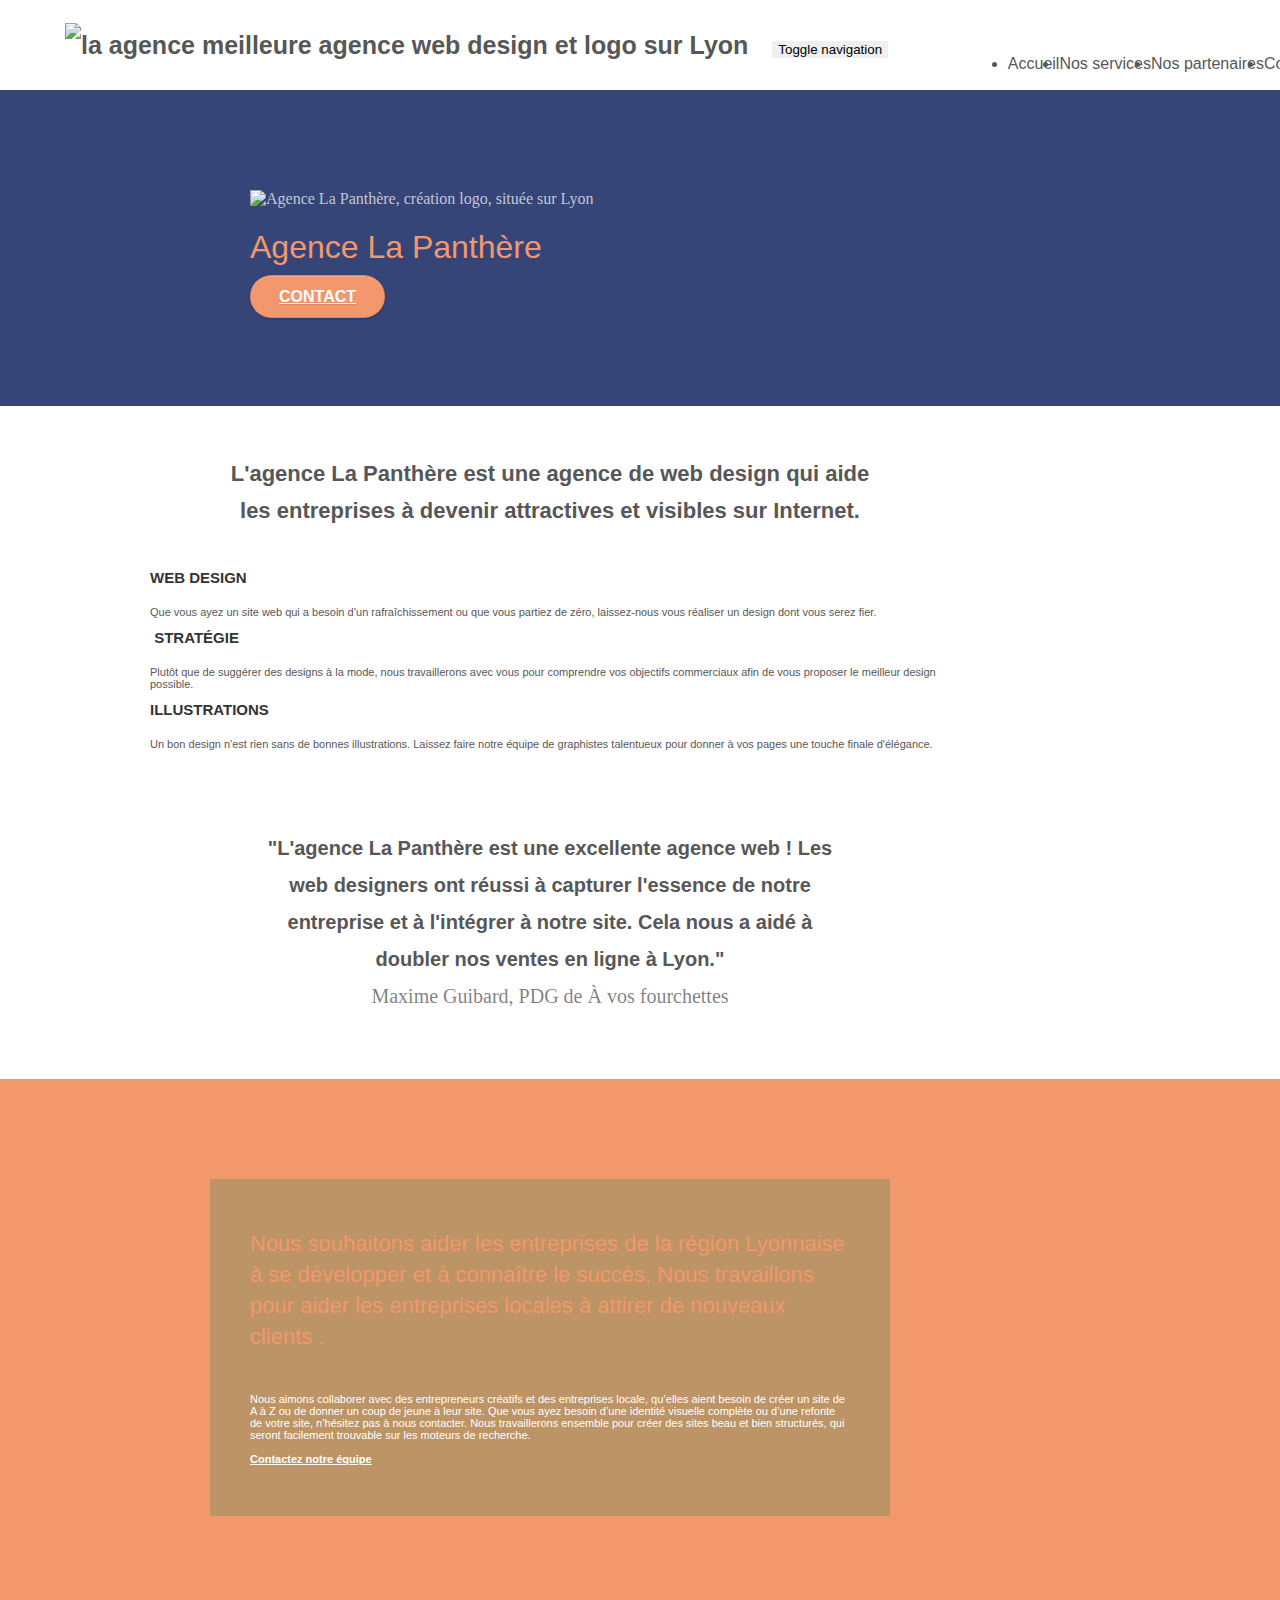
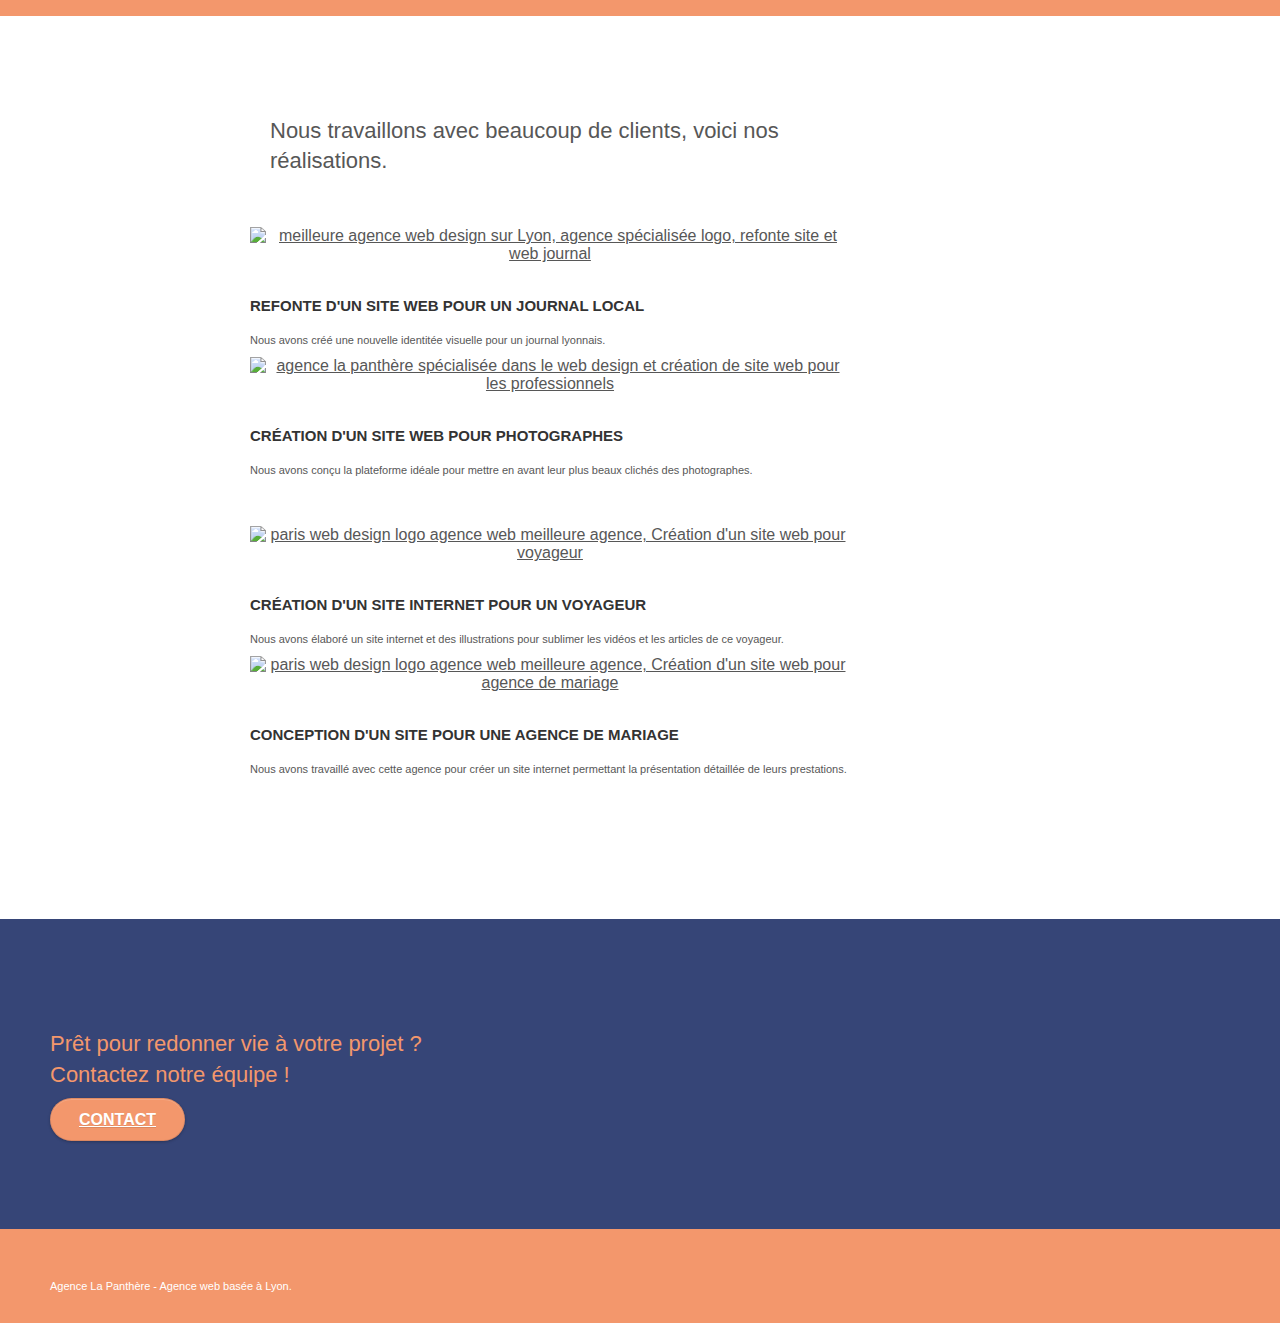
==== index.html @ 6b344faf "modif title" ====
<!DOCTYPE html>
<html lang="fr">

<head>
	<meta charset="utf-8">
	<meta name="keywords"
		content="seo, google, site web, site internet, agence design paris, agence design, agence design,agence design,agence design,agence design,agence design,agence design,agence design,agence design">
	<meta name="viewport" content="width=device-width, initial-scale=1.0, viewport-fit=cover">
	<link rel="shortcut icon" type="image/png" href="favicon.jpg">

	<link rel="stylesheet" type="text/css" href="./css/bootstrap.css">
	<link rel="stylesheet" type="text/css" href="style.css">
	<link rel="stylesheet" type="text/css" href="./css/font-awesome.css">
	<link rel="stylesheet" type="text/css" href="./css/et-line.css">


	<script src="./js/jquery-2.1.0.js"></script>
	<script src="./js/bootstrap.js"></script>
	<script src="./js/blocs.js"></script>
	<script src="./js/jquery.touchSwipe.js" defer></script>
	<script src="./js/gmaps.js"></script>

	<title>Agence La Panthère, agence de web design sur Lyon</title>
	<meta name="description"
		content="Agence La Panthère est spécialisée dans le web design sur Lyon, travaillons ensemble sur votre stratégie et gagnez en visibilité sur le web grâce à un spécialiste du référencement SEO.">
	<meta name="robots" content="index, follow">
</head>


<!-- bloc-header -->

<body>
	<!-- Principal conteneur -->
	<div class="page-container">
		<header>
			<div class="bloc bgc-white l-bloc " id="bloc-0">
				<div class="container bloc-sm">
					<nav class="navbar row">
						<div class="navbar-header">
							<a class="navbar-brand" href="index.html"><img src="img/agence-la-panthere-monochrome.svg"
									alt="la agence meilleure agence web design et logo sur Lyon" height="40"></a>
							<!-- TOOGLE NAV -->
							<button id="nav-toggle" type="button" class="ui-navbar-toggle navbar-toggle"
								data-toggle="collapse" data-target=".navbar-1">
								<span class="sr-only">Toggle navigation</span><span class="icon-bar"></span><span
									class="icon-bar"></span><span class="icon-bar"></span>
							</button>

						</div>
						<div class="collapse navbar-collapse navbar-1 special-dropdown-nav">
							<ul class="site-navigation nav navbar-nav section">
								<li class="menu"><a href="#">Accueil</a></li>
								<li class="menu"><a href="services.html">Nos services</a>
									<ul class="submenu">
										<li><a href="services.html">Web design</a></li>
										<li><a href="services.html">Stratégie</a></li>
										<li><a href="services.html">Illustrations</a></li>
									</ul>
								</li>
								<li class="menu"><a href="partenaires.html">Nos partenaires</a>
									<ul class="submenu">
										<li><a href="partenaires.html">Nos partenaires</a></li>
										<li><a href="partenaires.html">Les annuaires</a></li>
									</ul>
								</li>
								<li class="menu"><a href="contact.html">Contactez-nous</a></li>
							</ul>
						</div>
					</nav>
				</div>
			</div>
			<!-- bloc-header END -->
		</header>

		<main>
			<!-- bloc-1-presentation -->
			<div class="bloc bgc-dark-slate-blue bg-banniere d-bloc bg-t-edge bloc-bg-texture texture-paper b-parallax"
				id="bloc-1-hero">
				<div class="container bloc-lg">
					<div class="row tight-width-whitespace">
						<div class="col-sm-12">
							<img src="img/logo.png" class="center-block image-resize-mode" width="100"
								alt="Agence La Panthère, création logo, située sur Lyon">
							<h1 class="text-center hero-bloc-text tc-white ">
								Agence La Panthère
							</h1>
							<div class="text-center">
								<a href="contact.html" class="btn btn-lg btn-clean btn-rd cta-hero btn-atomic-tangerine"
									id="cta-hero">Contact</a>
							</div>
						</div>
					</div>
				</div>
			</div>
			<!-- bloc-1-presentation END -->
			<!-- bloc-2-services -->
			<div class="bloc bgc-white l-bloc" id="bloc-2-services">
				<div class="container bloc-md">
					<h2 class="presentation__title">L'agence La Panthère est une agence de web design qui aide les
						entreprises à devenir
						attractives et visibles sur Internet.</h2>
					<div class="row voffset-lg med-width-whitespace">
						<div class="col-sm-4">
							<div class="text-center">
								<span class="et-icon-browser sm-shadow icon-dark-slate-blue icons icon-lg"></span>
							</div>
							<h3 class="mg-md text-center">
								Web design
							</h3>
							<p class="text-center ">
								Que vous ayez un site web qui a besoin d&rsquo;un rafraîchissement ou que vous partiez
								de
								zéro, laissez-nous vous réaliser un design dont vous serez fier.
							</p>
						</div>
						<div class="col-sm-4">
							<div class="text-center">
								<span class="et-icon-presentation sm-shadow icon-dark-slate-blue icons icon-lg"></span>
							</div>
							<h3 class="mg-md text-center">
								&nbsp;Stratégie
							</h3>
							<p class="text-center ">
								Plutôt que de suggérer des designs à la mode, nous travaillerons avec vous pour
								comprendre
								vos objectifs commerciaux afin de vous proposer le meilleur design possible.<br>
							</p>
						</div>
						<div class="col-sm-4">
							<div class="text-center">
								<span class="et-icon-edit sm-shadow icon-dark-slate-blue icons icon-lg"></span>
							</div>
							<h3 class="mg-md text-center">
								Illustrations
							</h3>
							<p class="text-center ">
								Un bon design n'est rien sans de bonnes illustrations. Laissez faire notre équipe de
								graphistes talentueux pour donner à vos pages une touche finale d'élégance.
							</p>
						</div>
					</div>
					<div class="row voffset-lg voffset">
						<div class="testimony">
							<p class="testimony__txt">"L'agence La Panthère est une excellente agence web ! Les web
								designers
								ont
								réussi à capturer
								l'essence de notre entreprise et à l'intégrer à notre site. Cela nous a aidé à doubler
								nos
								ventes en ligne à Lyon." </p>
							<span class="testimony__sign">Maxime Guibard, PDG de &Agrave; vos fourchettes</span>
						</div>
					</div>
				</div>
			</div>
			<!-- bloc-2-services END -->
			<!-- bloc-3-what-i-do -->
			<div class="bloc tc-white bgc-atomic-tangerine bg-presentation d-bloc bloc-bg-texture texture-paper b-parallax"
				id="bloc-3-what-i-do">
				<div class="container bloc-lg">
					<div class="row tight-width-whitespace black-background">
						<div class="col-sm-12">
							<h2 class="mg-md text-center tc-white">
								Nous souhaitons aider les entreprises de la région Lyonnaise à se développer et à
								connaître
								le succès. Nous travaillons pour aider les entreprises locales à attirer de nouveaux
								clients
								.<br>
							</h2>
							<p class="text-center white">
								Nous aimons collaborer avec des entrepreneurs créatifs et des entreprises locale,
								qu’elles
								aient besoin de créer un site de A à Z ou de donner un coup de jeune à leur site. Que
								vous
								ayez besoin d’une identité visuelle complète ou d’une refonte de votre site, n’hésitez
								pas à
								nous contacter. Nous travaillerons ensemble pour créer des sites beau et bien
								structurés,
								qui seront facilement trouvable sur les moteurs de recherche. <br><br><a
									class="ltc-white bold-link" href="contact.html">Contactez notre équipe</a><br>
							</p>
						</div>
					</div>
				</div>
			</div>
			<!-- bloc-3-what-i-do END -->
			<!-- bloc-4-portfolio -->
			<div class="bloc bgc-white bg-lines-h2-bg bg-repeat l-bloc" id="bloc-4-portfolio">
				<div class="container bloc-lg">
					<div class="row">
						<div class="col-sm-12 text-center">
							<h2 class="creations">Nous travaillons avec beaucoup de clients, voici nos réalisations.
							</h2>
						</div>
					</div>
					<div class="row tight-width-whitespace portfolio-row">
						<div class="col-sm-6">
							<a href="#" data-lightbox="img/1.jpg" data-gallery-id="gallery-1"
								data-caption="Refonte d'un site web pour un journal local" data-frame="snapshot-lb"><img
									src="img/1.jpg"
									alt="meilleure agence web design sur Lyon, agence spécialisée logo, refonte site et web journal"
									class="img-responsive portfolio-thumb"></a>
							<h3 class="mg-md text-center">
								Refonte d'un site web pour un journal local
							</h3>
							<p class="text-center">
								Nous avons créé une nouvelle identitée visuelle pour un journal lyonnais.
							</p>
						</div>
						<div class="col-sm-6">
							<a href="#" data-lightbox="img/2.jpg" data-gallery-id="gallery-1"
								data-caption="Création d'un site web pour photographes" data-frame="snapshot-lb"><img
									src="img/2.jpg" class="img-responsive portfolio-thumb"
									alt="agence la panthère spécialisée dans le web design et création de site web pour les professionnels"></a>
							<h3 class="mg-md text-center">
								Création d'un site web pour photographes
							</h3>
							<p class="text-center">
								Nous avons conçu la plateforme idéale pour
								mettre en avant leur plus beaux clichés des photographes.
							</p>
						</div>
					</div>
					<div class="row tight-width-whitespace portfolio-row">
						<div class="col-sm-6">
							<a href="#" data-lightbox="img/3.bmp" data-gallery-id="gallery-1"
								data-caption="Création d'un site internet pour un voyageur"
								data-frame="snapshot-lb"><img src="img/3.bmp" class="img-responsive portfolio-thumb"
									alt="paris web design logo agence web meilleure agence, Création d'un site web pour voyageur"></a>
							<h3 class="mg-md text-center">
								Création d'un site internet pour un voyageur
							</h3>
							<p class="text-center">
								Nous avons élaboré un site internet et des illustrations pour sublimer les vidéos et les
								articles de ce voyageur.
							</p>
						</div>
						<div class="col-sm-6">
							<a href="#" data-lightbox="img/4.bmp" data-gallery-id="gallery-1"
								data-caption="Conception d'un site pour une agence de mariage"
								data-frame="snapshot-lb"><img src="img/4.bmp" class="img-responsive portfolio-thumb"
									alt="paris web design logo agence web meilleure agence, Création d'un site web pour agence de mariage"></a>
							<h3 class="mg-md text-center">
								Conception d'un site pour une agence de mariage
							</h3>
							<p class="text-center">
								Nous avons travaillé avec cette agence pour créer un site internet permettant la
								présentation détaillée de leurs prestations.
							</p>
						</div>
					</div>
				</div>
			</div>
			<!-- bloc-4-portfolio END -->
			<!-- bloc-5-cta -->
			<div class="bloc bgc-dark-slate-blue bg-banniere d-bloc bloc-bg-texture texture-paper" id="bloc-5-cta">
				<div class="container bloc-lg">
					<div class="row">
						<h2 class="mg-md text-center tc-white">
							Prêt pour redonner vie à votre projet ?<br>Contactez notre équipe !
						</h2>
						<div class="col-sm-12 text-center">
							<a href="contact.html"
								class="btn btn-atomic-tangerine btn-clean btn-rd btn-lg cta-hero">Contact</a>
						</div>
					</div>
				</div>
			</div>
			<!-- bloc-5-cta END -->
		</main>

		<footer>
			<!-- Footer - bloc-8 -->
			<div class="bloc bgc-atomic-tangerine d-bloc" id="bloc-8">
				<div class="container bloc-sm">
					<div class="row">
						<div class="col-sm-12">
							<div class="row row-no-gutters social">
								<div class="col-sm-3">
									<div class="text-center">
										<a href="https://twitter.com/home?lang=fr" aria-label="logo twitter"><span
												class="fa fa-twitter icon-md"></span></a>
									</div>
								</div>
								<div class="col-sm-3">
									<div class="text-center">
										<a href="https://www.facebook.com/AloaScrea" aria-label="logo facebook"><span
												class="fa fa-facebook icon-md"></span></a>
									</div>
								</div>
								<div class="col-sm-3">
									<div class="text-center">
										<a href="https://dribbble.com/" aria-label="logo dribbble"><span
												class="fa fa-dribbble icon-md"></span></a>
									</div>
								</div>
								<div class="col-sm-3">
									<div class="text-center">
										<a href="https://www.instagram.com/" aria-label="logo instagram"><span
												class="fa fa-instagram icon-md"></span></a>
									</div>
								</div>
							</div>
							<p class="text-center white">
								Agence La Panthère - Agence web basée à Lyon.<br>
							</p>
						</div>
					</div>
				</div>
			</div>
			<!-- Footer - bloc-8 END -->
		</footer>

		<!-- Principal conteneur END -->
	</div>
</body>

</html>
---- style.css ----
body {
  margin: 0;
  padding: 0;
  background: #fff;
  overflow-x: hidden;
  -webkit-font-smoothing: antialiased;
  -moz-osx-font-smoothing: grayscale;
}

a,
button {
  transition: all 0.3s ease-in-out;
  outline: none !important;
}

a:hover {
  text-decoration: none;
  cursor: pointer;
}

#page-loading-blocs-notifaction {
  position: fixed;
  top: 0;
  bottom: 0;
  width: 100%;
  z-index: 100000;
  background: #ffffff url("img/pageload-spinner.gif") no-repeat center center;
}

.bloc {
  width: 100%;
  clear: both;
  background: 50% 50% no-repeat;
  padding: 0 50px;
  -webkit-background-size: cover;
  -moz-background-size: cover;
  -o-background-size: cover;
  background-size: cover;
  position: relative;
}

.bloc .container {
  padding-left: 0;
  padding-right: 0;
}

.bloc-lg {
  padding: 100px 50px;
}

.bloc-md {
  padding: 50px;
}

.bloc-sm {
  padding: 20px 50px;
}

.bg-center,
.bg-l-edge,
.bg-r-edge,
.bg-t-edge,
.bg-b-edge,
.bg-tl-edge,
.bg-bl-edge,
.bg-tr-edge,
.bg-br-edge,
.bg-repeat {
  -webkit-background-size: auto !important;
  -moz-background-size: auto !important;
  -o-background-size: auto !important;
  background-size: auto !important;
}

.bg-repeat {
  background: repeat;
}

.bg-t-edge {
  background: top no-repeat;
}

.bloc-bg-texture::before {
  content: "";
  background-size: 2px 2px;
  position: absolute;
  top: 0;
  bottom: 0;
  left: 0;
  right: 0;
}

.texture-paper::before {
  background: url("img/texture-paper.png");
  background-size: 280px 280px;
}

.b-parallax {
  background-attachment: fixed;
}

.d-bloc {
  color: rgba(255, 255, 255, 0.7);
}

.d-bloc button:hover {
  color: rgba(255, 255, 255, 0.9);
}

.d-bloc .icon-round,
.d-bloc .icon-square,
.d-bloc .icon-rounded,
.d-bloc .icon-semi-rounded-a,
.d-bloc .icon-semi-rounded-b {
  border-color: rgba(255, 255, 255, 0.9);
}

.d-bloc .divider-h span {
  border-color: rgba(255, 255, 255, 0.2);
}

.d-bloc .a-btn,
.d-bloc .navbar a,
.d-bloc .navbar-brand,
.d-bloc a .icon-sm,
.d-bloc a .icon-md,
.d-bloc a .icon-lg,
.d-bloc a .icon-xl,
.d-bloc h1 a,
.d-bloc h2 a,
.d-bloc h3 a,
.d-bloc h4 a,
.d-bloc h5 a,
.d-bloc h6 a,
.d-bloc p a {
  color: rgba(255, 255, 255, 0.6);
}

.d-bloc .a-btn:hover,
.d-bloc .navbar a:hover,
.d-bloc .navbar-brand:hover,
.d-bloc a:hover .icon-sm,
.d-bloc a:hover .icon-md,
.d-bloc a:hover .icon-lg,
.d-bloc a:hover .icon-xl,
.d-bloc h1 a:hover,
.d-bloc h2 a:hover,
.d-bloc h3 a:hover,
.d-bloc h4 a:hover,
.d-bloc h5 a:hover,
.d-bloc h6 a:hover,
.d-bloc p a:hover {
  color: rgba(255, 255, 255, 1);
}

.d-bloc .navbar-toggle .icon-bar {
  background: rgba(255, 255, 255, 1);
}

.d-bloc .btn-wire,
.d-bloc .btn-wire:hover {
  color: rgba(255, 255, 255, 1);
  border-color: rgba(255, 255, 255, 1);
}

.d-bloc .panel {
  color: rgba(0, 0, 0, 0.5);
}

.d-bloc .panel button:hover {
  color: rgba(0, 0, 0, 0.7);
}

.d-bloc .panel icon {
  border-color: rgba(0, 0, 0, 0.7);
}

.d-bloc .panel .divider-h span {
  border-color: rgba(0, 0, 0, 0.1);
}

.d-bloc .panel .a-btn {
  color: rgba(0, 0, 0, 0.6);
}

.d-bloc .panel .a-btn:hover {
  color: rgba(0, 0, 0, 1);
}

.d-bloc .panel .btn-wire,
.d-bloc .panel .btn-wire:hover {
  color: rgba(0, 0, 0, 0.7);
  border-color: rgba(0, 0, 0, 0.3);
}

.d-bloc .panel,
.l-bloc {
  color: rgba(0, 0, 0, 0.5);
}

.d-bloc .panel button:hover,
.l-bloc button:hover {
  color: rgba(0, 0, 0, 0.7);
}

.l-bloc .icon-round,
.l-bloc .icon-square,
.l-bloc .icon-rounded,
.l-bloc .icon-semi-rounded-a,
.l-bloc .icon-semi-rounded-b {
  border-color: rgba(0, 0, 0, 0.7);
}

.d-bloc .panel .divider-h span,
.l-bloc .divider-h span {
  border-color: rgba(0, 0, 0, 0.1);
}

.d-bloc .panel .a-btn,
.l-bloc .a-btn,
.l-bloc .navbar a,
.l-bloc .navbar-brand,
.l-bloc a .icon-sm,
.l-bloc a .icon-md,
.l-bloc a .icon-lg,
.l-bloc a .icon-xl,
.l-bloc h1 a,
.l-bloc h2 a,
.l-bloc h3 a,
.l-bloc h4 a,
.l-bloc h5 a,
.l-bloc h6 a,
.l-bloc p a {
  color: rgba(0, 0, 0, 0.6);
}

.d-bloc .panel .a-btn:hover,
.l-bloc .a-btn:hover,
.l-bloc .navbar a:hover,
.l-bloc .navbar-brand:hover,
.l-bloc a:hover .icon-sm,
.l-bloc a:hover .icon-md,
.l-bloc a:hover .icon-lg,
.l-bloc a:hover .icon-xl,
.l-bloc h1 a:hover,
.l-bloc h2 a:hover,
.l-bloc h3 a:hover,
.l-bloc h4 a:hover,
.l-bloc h5 a:hover,
.l-bloc h6 a:hover,
.l-bloc p a:hover {
  color: rgba(0, 0, 0, 1);
}

.l-bloc .navbar-toggle .icon-bar {
  color: rgba(0, 0, 0, 0.6);
}

.d-bloc .panel .btn-wire,
.d-bloc .panel .btn-wire:hover,
.l-bloc .btn-wire,
.l-bloc .btn-wire:hover {
  color: rgba(0, 0, 0, 0.7);
  border-color: rgba(0, 0, 0, 0.3);
}

.voffset {
  margin-top: 30px;
}

.voffset-lg {
  margin-top: 80px;
}

.row-no-gutters {
  margin-right: 0;
  margin-left: 0;
}

.row.row-no-gutters > [class^="col-"],
.row.row-no-gutters > [class*=" col-"] {
  padding-right: 0;
  padding-left: 0;
}

#bloc-1-hero h1 {
  font-size: 32px;
}

.navbar {
  margin-bottom: 0;
  z-index: 1;
}

.navbar-brand {
  height: auto;
  padding: 3px 15px;
  font-size: 25px;
  font-weight: normal;
  font-weight: 600;
  line-height: 44px;
}

.navbar-brand img {
  max-height: 200px;
  margin: 0 5px 0 0;
  display: inline;
}

.navbar-brand img[src$="svg"] {
  min-width: 100px;
}

.nav-center .navbar-brand img {
  margin: 0;
}

.navbar .nav {
  display: flex;
  align-items: center;
  padding-top: 2px;
  margin-right: -16px;
  float: right;
  z-index: 1;
}

.nav > li {
  float: left;
  margin-top: 4px;
  font-size: 16px;
}

.navbar-nav .open .dropdown-menu > li > a {
  text-align: inherit;
}

.nav > li a:hover,
.nav > li a:focus {
  background: transparent;
}

.navbar-toggle {
  margin: 10px 10px 0 0;
  border: 0px;
}

.navbar-toggle:hover {
  background: transparent !important;
}

.navbar-toggle .icon-bar {
  background-color: rgba(0, 0, 0, 0.5);
  width: 26px;
}

.nav-invert .navbar .nav {
  float: left;
}

.nav-invert .navbar-header,
.nav-invert .navbar-brand {
  float: right;
  position: relative;
  z-index: 2;
}

/**! MES MODIFS */
/** NavBar */
nav a {
  display: inline-block;
  text-decoration: none;
}
.section li:hover > a {
  font-weight: bold;
}
nav > ul::after {
  content: "";
  display: block;
  clear: both;
}
.submenu {
  display: none;
}
nav li:hover .submenu {
  display: inline-block;
  position: absolute;
  top: 100%;
  left: -2px;
  padding: 0px;
  z-index: 1;
  list-style: none;
}
.submenu li a {
  font-size: 1.5rem;
  text-align: center;
  width: 140px;
}
.submenu li:hover a {
  font-weight: bold;
}

.presentation__title {
  width: 66%;
  margin: auto;
  font-weight: 600;
  line-height: 2.3rem;
  padding-bottom: 30px;
  text-align: center;
}
.menu > .submenu {
  border-top: 5px solid #f3976d;
  background-color: rgba(253, 253, 253, 0.7);
}
/** NavBar - FIN */

.testimony {
  width: 58%;
  margin: auto;
  padding-bottom: 15px;
  text-align: center;
}
.testimony__txt {
  font-size: 20px;
  font-weight: 600;
  line-height: 2.3rem;
  margin: 0;
}
.testimony__sign {
  font-size: 20px;
  font-weight: 400;
  line-height: 2.3rem;
}
.creations {
  width: 56%;
  margin: auto;
}
.img-responsive {
  width: 100%;
  height: 100%;
  object-fit: fill;
}
/**! MES MODIFS - FIN */
/**MEDIA QUERIES*/
@media (min-width: 768px) {
  .site-navigation {
    position: absolute;
    top: 50%;
    right: 20px;
    transform: translate(0, -50%);
    -webkit-transform: translateY(-50%);
  }

  .nav > li .dropdown-menu a,
  .nav > li .dropdown-menu a:hover {
    color: #484848;
  }
  .nav-invert .site-navigation {
    left: 0;
    right: 0;
  }
  .nav-center {
    text-align: center;
  }
  .nav-center .navbar-header {
    width: 100%;
  }
  .nav-center .navbar-header,
  .nav-center .navbar-brand,
  .nav-center .nav > li {
    float: none;
    display: inline-block;
  }
  .nav-center .site-navigation {
    position: relative;
    width: 100%;
    right: 0;
    margin-right: 0px;
    margin-top: 20px;
  }
  .nav-center.mini-nav .navbar-toggle {
    float: none;
    margin: 10px auto 0;
  }
}
.nav > li > .dropdown a {
  background: none !important;
  display: block;
  padding: 14px 15px;
}
nav .caret {
  margin: 0 5px;
}

/**!MES MODIFS NavBar - Mes réglages MQ */
nav a {
  display: inline-block;
  text-decoration: none;
}
.section li:hover > a {
  list-style: none;
}
.submenu li a {
  width: 100%;
}
/**!MES MODIFS NavBar - Mes réglages MQ _FIN*/

.dropdown-menu .dropdown-menu {
  top: -8px;
  left: 100%;
}

.dropdown-menu .dropmenu-flow-right {
  top: 100%;
  left: 0;
  margin-left: -1px;
  border-top-left-radius: 0;
  border-top-right-radius: 0;
}

.dropdown-menu .dropdown span {
  border: 4px solid black;
  border-top-color: transparent;
  border-right-color: transparent;
  border-bottom-color: transparent;
  margin: 6px -5px 0 0 !important;
  float: right;
}

.mg-md {
  margin-top: 10px;
  margin-bottom: 20px;
}

.mg-lg {
  margin-top: 10px;
  margin-bottom: 40px;
}

.btn {
  margin: 0 5px 5px 0;
}

.btn.pull-right {
  margin: 0 0 5px 5px;
}

.btn-d,
.btn-d:hover,
.btn-d:focus {
  color: #fff;
  background: rgba(0, 0, 0, 0.3);
}

button {
  outline: none !important;
}

.btn-rd {
  border-radius: 40px;
}

.btn-clean {
  border: 1px solid rgba(0, 0, 0, 0.08);
  border-bottom-color: rgba(0, 0, 0, 0.1);
  text-shadow: 0 1px 0 rgba(0, 0, 1, 0.1);
  box-shadow: 0 1px 3px rgba(0, 0, 1, 0.25),
    inset 0 1px 0 0 rgba(255, 255, 255, 0.15);
}

.icon-md {
  font-size: 30px !important;
}

.icon-lg {
  font-size: 60px !important;
}

.sm-shadow {
  text-shadow: 0 1px 2px rgba(0, 0, 0, 0.3);
}

.panel-sq,
.panel-sq .panel-heading,
.panel-sq .panel-footer {
  border-radius: 0;
}

.panel-rd {
  border-radius: 30px;
}

.panel-rd .panel-heading {
  border-radius: 29px 29px 0 0;
}

.panel-rd .panel-footer {
  border-radius: 0 0 29px 29px;
}

.form-control {
  border-color: rgba(0, 0, 0, 0.1);
  box-shadow: none;
}

.scrollToTop {
  width: 40px;
  height: 40px;
  position: fixed;
  bottom: 20px;
  right: 20px;
  opacity: 0;
  z-index: 500;
  transition: all 0.3s ease-in-out;
}

.scrollToTop span {
  margin-top: 6px;
}

.showScrollTop {
  font-size: 14px;
  opacity: 1;
}

a[data-lightbox] {
  position: relative;
  display: block;
  text-align: center;
}

a[data-lightbox]:hover::before {
  content: "+";
  font-family: "HelveticaNeue-Light", "Helvetica Neue Light", "Helvetica Neue",
    Helvetica, Arial;
  font-size: 32px;
  width: 50px;
  height: 50px;
  margin-left: -25px;
  border-radius: 50%;
  background: rgba(0, 0, 0, 0.6);
  color: #fff;
  font-weight: 100;
  z-index: 1;
  position: absolute;
  top: 50%;
  transform: translateY(-50%);
  -webkit-transform: translateY(-50%);
}

a[data-lightbox]:hover img {
  opacity: 0.6;
  -webkit-animation-fill-mode: none;
  animation-fill-mode: none;
}

#lightbox-modal {
  display: flex;
  align-items: center;
}

#lightbox-modal .modal-dialog {
  width: 90%;
  max-width: 900px;
  margin: 0 auto 0;
}

#lightbox-modal .modal-dialog img {
  max-height: 90vh;
  margin: 0 auto;
}

.lightbox-caption {
  padding: 20px;
  color: #fff;
  background: rgba(0, 0, 0, 0.5);
  position: absolute;
  left: 15px;
  right: 15px;
  bottom: 5px;
}

.close-lightbox {
  color: #fff;
  font-size: 30px;
  position: absolute;
  top: 20px;
  right: 20px;
  z-index: 20;
  background: rgba(0, 0, 0, 0.5);
  border: none;
  line-height: 30px;
  padding: 0 9px 5px;
  opacity: 0.3;
}

.close-lightbox:hover,
.next-lightbox:hover,
.prev-lightbox:hover {
  opacity: 1;
  color: #fff;
}

.next-lightbox,
.prev-lightbox {
  font-size: 20px;
  color: rgba(255, 255, 255, 0.9);
  background: rgba(0, 0, 0, 0.5);
  transition: all 0.2s ease-in-out;
  position: absolute;
  top: 45%;
  z-index: 1;
  opacity: 0.4;
}

.next-lightbox {
  padding: 6px 8px 1px 13px;
  right: 25px;
}

.prev-lightbox {
  padding: 6px 13px 1px 10px;
  left: 25px;
}

.snapshot-lb .modal-body {
  padding-bottom: 45px;
}

.snapshot-lb .lightbox-caption {
  padding: 0;
  color: rgba(0, 0, 0, 0.5);
  background: none;
}

h1,
h2,
h3,
h4,
h5,
h6,
p,
label,
.btn,
li,
a {
  font-family: "helvetica";
  font-weight: 400;
  color: #575757 !important;
}
/**!Don't touch*/
.container {
  max-width: 1000px;
}
/**!Don't touch*/
.hero-bloc-text {
  font-size: 38px;
}

.hero-bloc-text-sub {
  font-size: 36px;
}

.statement-bloc-text {
  line-height: 26px;
  font-style: italic;
  font-size: 20px;
  text-align: center;
  font-weight: lighter;
  max-width: 520px;
  margin: auto auto auto auto;
}

p {
  font-size: 11px;
}

.tight-width-whitespace {
  max-width: 600px;
  margin: auto auto auto auto;
}

.h1 {
  font-size: 20px;
  font-family: "Open Sans";
}

.cta-hero {
  margin-top: 22px;
  color: #ffffff !important;
  text-transform: uppercase;
  padding: 12px 28px 12px 28px;
  font-size: 16px;
  font-weight: 700;
}

.social {
  max-width: 400px;
  margin: auto auto auto auto;
}

h2 {
  font-size: 22px;
  line-height: 1.4em;
}

h3 {
  font-size: 15px;
  text-transform: uppercase;
  font-weight: 700;
  color: #333333 !important;
}

.med-width-whitespace {
  max-width: 800px;
  margin: auto auto auto auto;
  box-shadow: 0px 0px 0px #000000;
}

h1 {
  color: #333333 !important;
}

h4 {
  color: #333333 !important;
}

.icons {
  margin-bottom: 14px;
  margin-top: 24px;
}

.white {
  color: #ffffff !important;
  padding-top: 20px;
}

.portfolio-thumb {
  margin-bottom: 24px;
}

.portfolio-row {
  margin-bottom: 44px;
  margin-top: 50px;
}

.avatar {
  box-shadow: 0px 4px 9px rgba(0, 0, 0, 0.3);
}

.black-background {
  background-color: rgba(165, 147, 99, 0.7);
  padding: 40px 40px 40px 40px;
}

.bold-link {
  font-weight: 900;
  text-decoration: underline !important;
}

.bgc-white {
  background-color: #ffffff;
}

.bgc-dark-slate-blue {
  background-color: #364577;
}

.bgc-atomic-tangerine {
  background-color: #f3976c;
}

.tc-white {
  color: #f3976c !important;
}

.btn-atomic-tangerine {
  background: #f3976c;
  color: #ffffff !important;
}

.btn-atomic-tangerine:hover {
  background: #c27956 !important;
  color: #ffffff !important;
}

.ltc-white {
  color: #ffffff !important;
}

.ltc-white:hover {
  color: #cccccc !important;
}

.ltc-atomic-tangerine {
  color: #f3976c !important;
}

.ltc-atomic-tangerine:hover {
  color: #c27956 !important;
}

.icon-dark-slate-blue {
  color: #364577 !important;
  border-color: #364577 !important;
}

.bg-dots-bg {
  background-image: url("img/dots-bg.png");
}

.bg-lines-h2-bg {
  background-image: url("img/lines-h2-bg.png");
}

.bg-banniere {
  background-image: url("img/agence-la-panthere.jpg");
}

.bg-presentation {
  background-image: url("img/image-de-presentation.bmp");
}

@media (max-width: 1024px) {
  .bloc {
    padding-left: 20px;
    padding-right: 20px;
  }
  .bloc.full-width-bloc,
  .bloc-tile-2.full-width-bloc .container,
  .bloc-tile-3.full-width-bloc .container,
  .bloc-tile-4.full-width-bloc .container {
    padding-left: 0;
    padding-right: 0;
  }
}

@media (max-width: 992px) and (min-width: 768px) {
  .navbar .nav {
    max-width: 80%;
  }
  .nav-center.navbar .nav {
    max-width: 100%;
  }
}

@media only screen and (min-device-width: 768px) and (max-device-width: 1024px) and (orientation: landscape) {
  .b-parallax {
    background-attachment: scroll;
  }
}

@media only screen and (min-device-width: 1024px) and (max-device-width: 1366px) and (-webkit-min-device-pixel-ratio: 1.5) {
  .b-parallax {
    background-attachment: scroll;
  }
}

@media (max-width: 991px) {
  .container {
    width: 100%;
  }
  .b-parallax {
    background-attachment: scroll;
  }
  .page-container,
  #hero-bloc {
    overflow-x: hidden;
    position: relative;
  }
  .bloc {
    padding-left: constant(safe-area-inset-left);
    padding-right: constant(safe-area-inset-right);
  }
  .bloc-group,
  .bloc-group .bloc {
    display: block;
    width: 100%;
  }
  .bloc-fill-screen .fill-bloc-top-edge,
  .bloc-fill-screen .fill-bloc-bottom-edge {
    padding: 0 20px;
    padding-left: constant(safe-area-inset-left);
    padding-right: constant(safe-area-inset-right);
  }
}

@media (max-width: 767px) {
  .page-container {
    overflow-x: hidden;
    position: relative;
  }
  h1,
  h2,
  h3,
  h4,
  h5,
  h6,
  p,
  #disqus_thread {
    padding-left: 10px !important;
    padding-right: 10px !important;
  }
  .b-parallax {
    background-attachment: scroll;
  }
  .navbar .nav {
    padding-top: 0;
    border-top: 1px solid rgba(0, 0, 0, 0.2);
    float: none !important;
  }
  .navbar.row {
    margin-left: 0;
    margin-right: 0;
  }
  .site-navigation {
    position: inherit;
    transform: none;
    -webkit-transform: none;
    -ms-transform: none;
  }
  .nav > li {
    margin-top: 0;
    border-bottom: 1px solid rgba(0, 0, 0, 0.1);
    background: rgba(0, 0, 0, 0.05);
    text-align: center;
    padding-left: 15px;
    width: 100%;
  }
  .nav > li:hover {
    background: rgba(0, 0, 0, 0.08);
  }
  .dropdown .dropdown a .caret {
    float: none;
    margin: 5px 0 0 10px !important;
    border: 4px solid black;
    border-bottom-color: transparent;
    border-right-color: transparent;
    border-left-color: transparent;
  }
  #hero-bloc .navbar .nav {
    background: rgba(0, 0, 0, 0.8);
  }
  #hero-bloc .navbar .nav a {
    color: rgba(255, 255, 255, 0.6);
  }
  .hero {
    padding: 50px 0;
  }
  .hero-nav {
    left: -1px;
    right: -1px;
  }
  .navbar-collapse {
    padding: 0;
    overflow-x: hidden;
    -webkit-box-shadow: none;
    box-shadow: none;
  }
  .navbar-brand img {
    max-height: 40px;
    width: auto;
  }
  .nav-invert .navbar-header {
    float: none;
    width: 100%;
  }
  .nav-invert .navbar-toggle {
    float: left;
    margin-left: 10px;
  }
  .bloc {
    padding-left: 0;
    padding-right: 0;
  }
  .bloc-xxl,
  .bloc-xl,
  .bloc-lg {
    padding: 40px 0;
  }

  .bloc-sm,
  .bloc-md {
    padding-left: 0;
    padding-right: 0;
  }
  .bloc-tile-2 .container,
  .bloc-tile-3 .container,
  .bloc-tile-4 .container,
  .bloc-fill-screen .fill-bloc-top-edge,
  .bloc-fill-screen .fill-bloc-bottom-edge {
    padding-left: 0;
    padding-right: 0;
  }
  .a-block {
    padding: 0 10px;
  }
  .btn-dwn {
    display: none;
  }
  .voffset {
    margin-top: 5px;
  }
  .voffset-md {
    margin-top: 20px;
  }
  .voffset-lg {
    margin-top: 30px;
  }
  form {
    padding: 5px;
  }
  .close-lightbox {
    display: inline-block;
  }
  .blocsapp-device-iphone5 {
    background-size: 216px 425px;
    padding-top: 60px;
    width: 216px;
    height: 425px;
  }
  .blocsapp-device-iphone5 img {
    width: 180px;
    height: 320px;
  }
}

@media (max-width: 400px) {
  .bloc {
    padding-left: 0;
    padding-right: 0;
  }
}

@media (max-width: 767px) {
  .bloc-mob-center-text {
    text-align: center;
  }
}
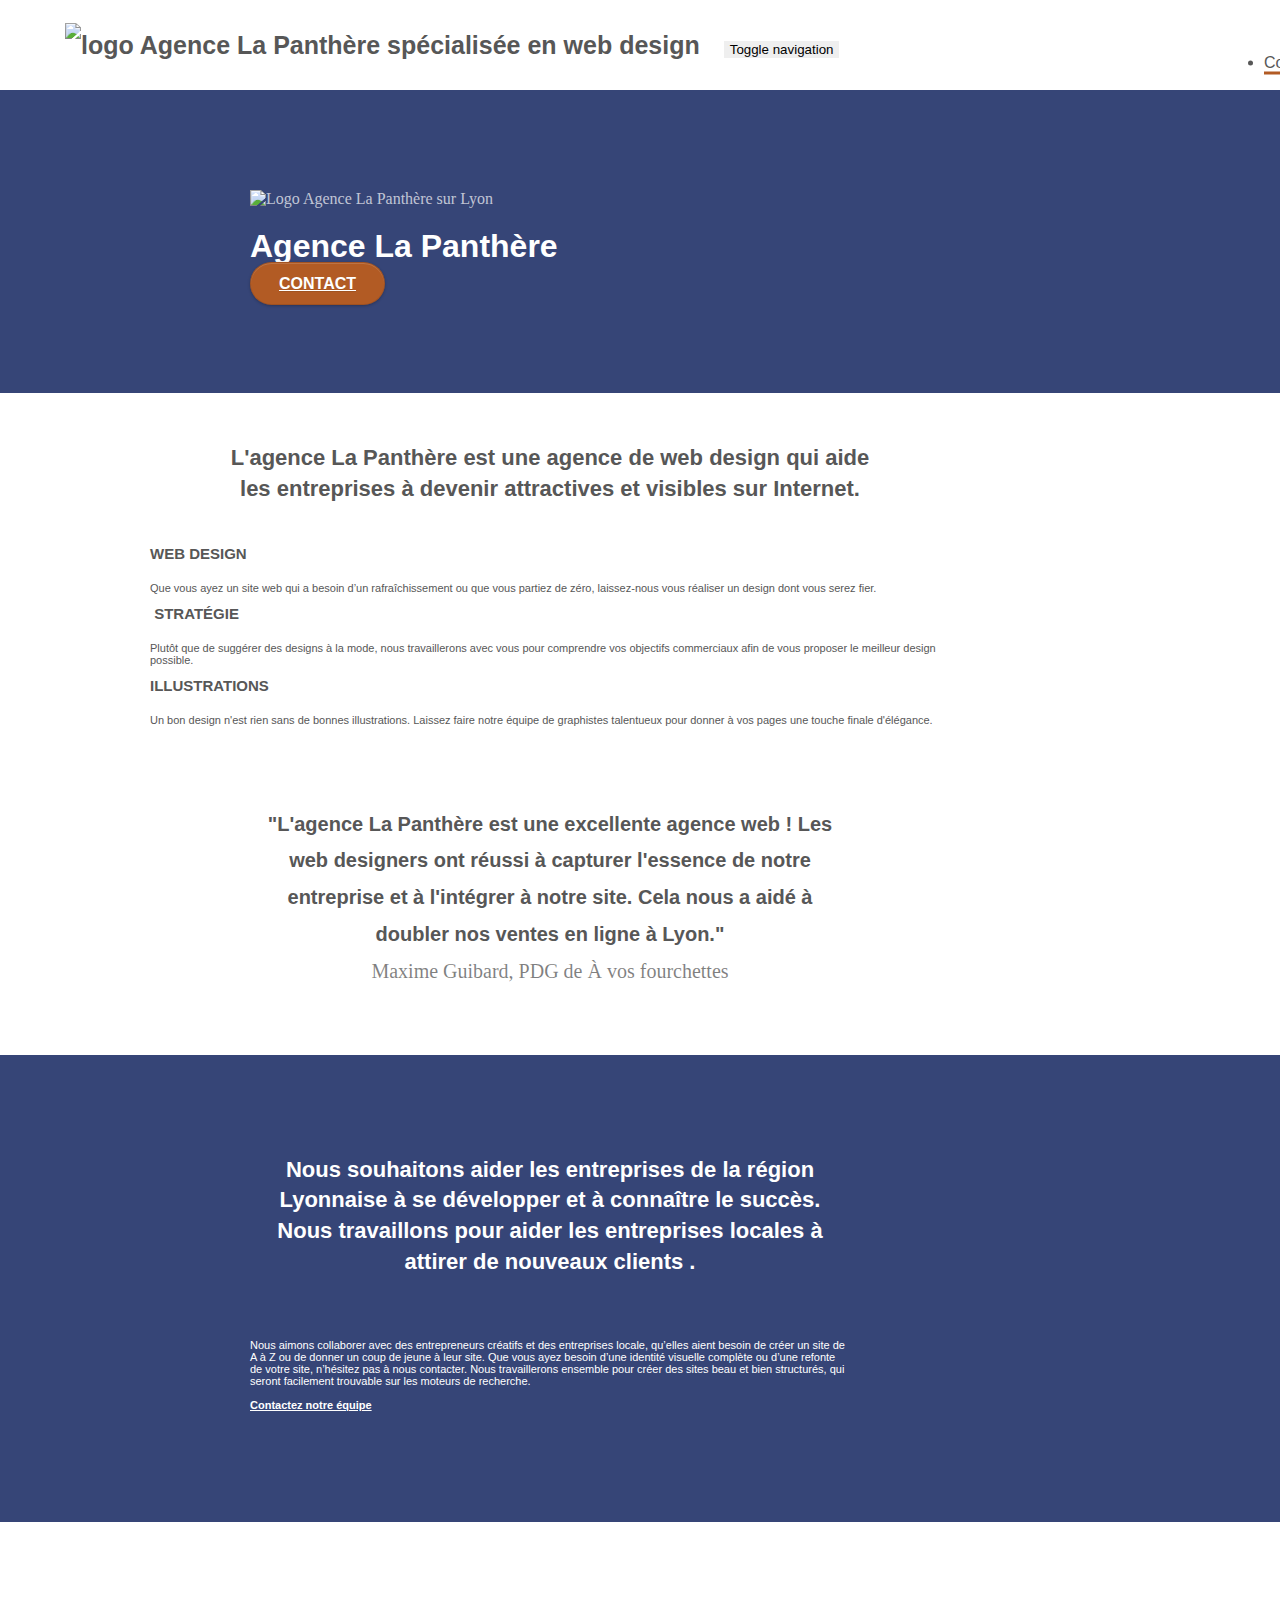
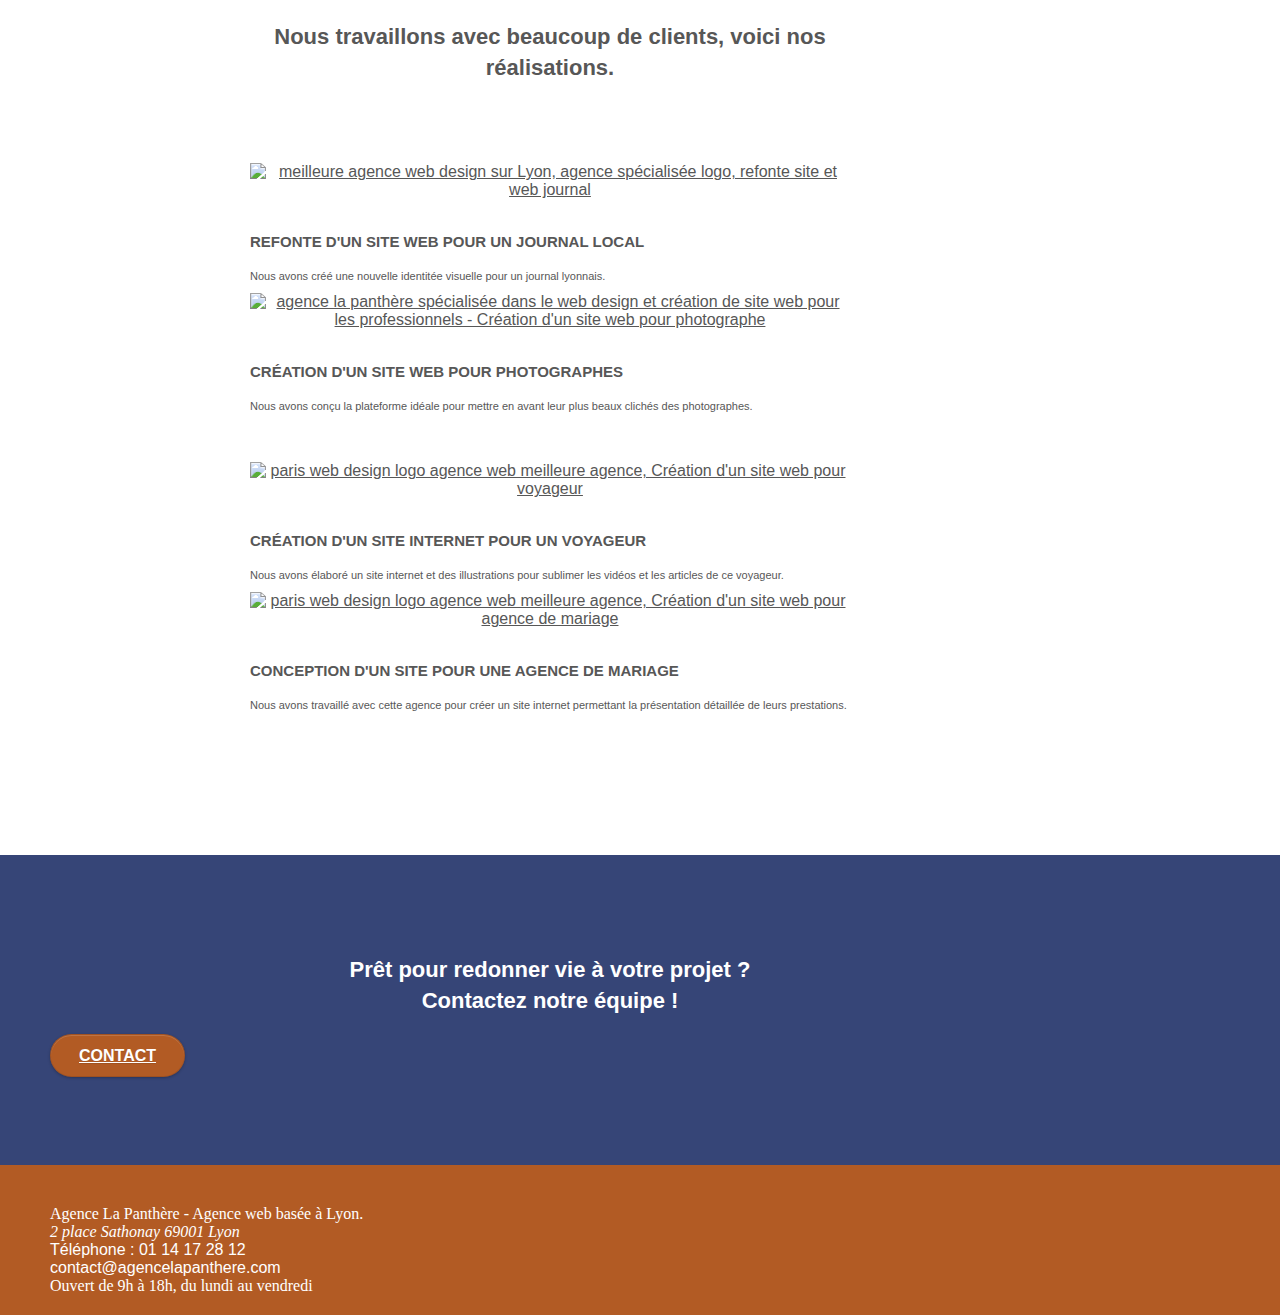
==== commit d1bcc7dc: "modif contrast" ====
--- a/index.html
+++ b/index.html
@@ -3,8 +3,6 @@
 
 <head>
 	<meta charset="utf-8">
-	<meta name="keywords"
-		content="seo, google, site web, site internet, agence design paris, agence design, agence design,agence design,agence design,agence design,agence design,agence design,agence design,agence design">
 	<meta name="viewport" content="width=device-width, initial-scale=1.0, viewport-fit=cover">
 	<link rel="shortcut icon" type="image/png" href="favicon.jpg">
 
@@ -20,9 +18,9 @@
 	<script src="./js/jquery.touchSwipe.js" defer></script>
 	<script src="./js/gmaps.js"></script>
 
-	<title>Agence La Panthère, agence de web design sur Lyon</title>
+	<title>Agence La Panthère, agence web design sur Lyon</title>
 	<meta name="description"
-		content="Agence La Panthère est spécialisée dans le web design sur Lyon, travaillons ensemble sur votre stratégie et gagnez en visibilité sur le web grâce à un spécialiste du référencement SEO.">
+		content="Agence La Panthère spécialiste dans le web design sur Lyon, travaillons ensemble sur votre stratégie et gagnez en visibilité avec un référencement SEO optimisé.">
 	<meta name="robots" content="index, follow">
 </head>
 
@@ -38,32 +36,17 @@
 					<nav class="navbar row">
 						<div class="navbar-header">
 							<a class="navbar-brand" href="index.html"><img src="img/agence-la-panthere-monochrome.svg"
-									alt="la agence meilleure agence web design et logo sur Lyon" height="40"></a>
+									alt="logo Agence La Panthère spécialisée en web design" height="40"></a>
 							<!-- TOOGLE NAV -->
 							<button id="nav-toggle" type="button" class="ui-navbar-toggle navbar-toggle"
 								data-toggle="collapse" data-target=".navbar-1">
 								<span class="sr-only">Toggle navigation</span><span class="icon-bar"></span><span
 									class="icon-bar"></span><span class="icon-bar"></span>
 							</button>
-
 						</div>
 						<div class="collapse navbar-collapse navbar-1 special-dropdown-nav">
 							<ul class="site-navigation nav navbar-nav section">
-								<li class="menu"><a href="#">Accueil</a></li>
-								<li class="menu"><a href="services.html">Nos services</a>
-									<ul class="submenu">
-										<li><a href="services.html">Web design</a></li>
-										<li><a href="services.html">Stratégie</a></li>
-										<li><a href="services.html">Illustrations</a></li>
-									</ul>
-								</li>
-								<li class="menu"><a href="partenaires.html">Nos partenaires</a>
-									<ul class="submenu">
-										<li><a href="partenaires.html">Nos partenaires</a></li>
-										<li><a href="partenaires.html">Les annuaires</a></li>
-									</ul>
-								</li>
-								<li class="menu"><a href="contact.html">Contactez-nous</a></li>
+								<li><a class="menu" href="contact.html">Contactez-nous</a></li>
 							</ul>
 						</div>
 					</nav>
@@ -80,8 +63,8 @@
 					<div class="row tight-width-whitespace">
 						<div class="col-sm-12">
 							<img src="img/logo.png" class="center-block image-resize-mode" width="100"
-								alt="Agence La Panthère, création logo, située sur Lyon">
-							<h1 class="text-center hero-bloc-text tc-white ">
+								alt="Logo Agence La Panthère sur Lyon">
+							<h1 class="text-center">
 								Agence La Panthère
 							</h1>
 							<div class="text-center">
@@ -155,12 +138,12 @@
 			</div>
 			<!-- bloc-2-services END -->
 			<!-- bloc-3-what-i-do -->
-			<div class="bloc tc-white bgc-atomic-tangerine bg-presentation d-bloc bloc-bg-texture texture-paper b-parallax"
+			<div class="bloc bgc-dark-slate-blue bg-presentation  bloc-bg-texture texture-paper b-parallax"
 				id="bloc-3-what-i-do">
 				<div class="container bloc-lg">
-					<div class="row tight-width-whitespace black-background">
+					<div class="row tight-width-whitespace">
 						<div class="col-sm-12">
-							<h2 class="mg-md text-center tc-white">
+							<h2 class="white__title">
 								Nous souhaitons aider les entreprises de la région Lyonnaise à se développer et à
 								connaître
 								le succès. Nous travaillons pour aider les entreprises locales à attirer de nouveaux
@@ -183,6 +166,7 @@
 					</div>
 				</div>
 			</div>
+
 			<!-- bloc-3-what-i-do END -->
 			<!-- bloc-4-portfolio -->
 			<div class="bloc bgc-white bg-lines-h2-bg bg-repeat l-bloc" id="bloc-4-portfolio">
@@ -211,7 +195,7 @@
 							<a href="#" data-lightbox="img/2.jpg" data-gallery-id="gallery-1"
 								data-caption="Création d'un site web pour photographes" data-frame="snapshot-lb"><img
 									src="img/2.jpg" class="img-responsive portfolio-thumb"
-									alt="agence la panthère spécialisée dans le web design et création de site web pour les professionnels"></a>
+									alt="agence la panthère spécialisée dans le web design et création de site web pour les professionnels - Création d'un site web pour photographe"></a>
 							<h3 class="mg-md text-center">
 								Création d'un site web pour photographes
 							</h3>
@@ -256,7 +240,7 @@
 			<div class="bloc bgc-dark-slate-blue bg-banniere d-bloc bloc-bg-texture texture-paper" id="bloc-5-cta">
 				<div class="container bloc-lg">
 					<div class="row">
-						<h2 class="mg-md text-center tc-white">
+						<h2 class="white__title">
 							Prêt pour redonner vie à votre projet ?<br>Contactez notre équipe !
 						</h2>
 						<div class="col-sm-12 text-center">
@@ -301,9 +285,13 @@
 									</div>
 								</div>
 							</div>
-							<p class="text-center white">
-								Agence La Panthère - Agence web basée à Lyon.<br>
-							</p>
+							<div class="text-center white adress">
+								Agence La Panthère - Agence web basée à Lyon.
+								<address>2 place Sathonay 69001 Lyon</address>
+								<a href="mailto:contact@agencelapanthere.com">Téléphone : 01 14 17 28 12</a><br>
+								<a href="mailto:contact@agencelapanthere.com">contact@agencelapanthere.com</a><br>
+								Ouvert de 9h à 18h, du lundi au vendredi<br>
+							</div>
 						</div>
 					</div>
 				</div>
--- a/style.css
+++ b/style.css
@@ -6,18 +6,15 @@
   -webkit-font-smoothing: antialiased;
   -moz-osx-font-smoothing: grayscale;
 }
-
 a,
 button {
   transition: all 0.3s ease-in-out;
   outline: none !important;
 }
-
 a:hover {
   text-decoration: none;
   cursor: pointer;
 }
-
 #page-loading-blocs-notifaction {
   position: fixed;
   top: 0;
@@ -26,7 +23,6 @@
   z-index: 100000;
   background: #ffffff url("img/pageload-spinner.gif") no-repeat center center;
 }
-
 .bloc {
   width: 100%;
   clear: both;
@@ -38,24 +34,19 @@
   background-size: cover;
   position: relative;
 }
-
 .bloc .container {
   padding-left: 0;
   padding-right: 0;
 }
-
 .bloc-lg {
   padding: 100px 50px;
 }
-
 .bloc-md {
   padding: 50px;
 }
-
 .bloc-sm {
   padding: 20px 50px;
 }
-
 .bg-center,
 .bg-l-edge,
 .bg-r-edge,
@@ -71,15 +62,12 @@
   -o-background-size: auto !important;
   background-size: auto !important;
 }
-
 .bg-repeat {
   background: repeat;
 }
-
 .bg-t-edge {
   background: top no-repeat;
 }
-
 .bloc-bg-texture::before {
   content: "";
   background-size: 2px 2px;
@@ -89,24 +77,19 @@
   left: 0;
   right: 0;
 }
-
 .texture-paper::before {
   background: url("img/texture-paper.png");
   background-size: 280px 280px;
 }
-
 .b-parallax {
   background-attachment: fixed;
 }
-
 .d-bloc {
   color: rgba(255, 255, 255, 0.7);
 }
-
 .d-bloc button:hover {
   color: rgba(255, 255, 255, 0.9);
 }
-
 .d-bloc .icon-round,
 .d-bloc .icon-square,
 .d-bloc .icon-rounded,
@@ -114,11 +97,9 @@
 .d-bloc .icon-semi-rounded-b {
   border-color: rgba(255, 255, 255, 0.9);
 }
-
 .d-bloc .divider-h span {
   border-color: rgba(255, 255, 255, 0.2);
 }
-
 .d-bloc .a-btn,
 .d-bloc .navbar a,
 .d-bloc .navbar-brand,
@@ -135,7 +116,6 @@
 .d-bloc p a {
   color: rgba(255, 255, 255, 0.6);
 }
-
 .d-bloc .a-btn:hover,
 .d-bloc .navbar a:hover,
 .d-bloc .navbar-brand:hover,
@@ -152,57 +132,45 @@
 .d-bloc p a:hover {
   color: rgba(255, 255, 255, 1);
 }
-
 .d-bloc .navbar-toggle .icon-bar {
   background: rgba(255, 255, 255, 1);
 }
-
 .d-bloc .btn-wire,
 .d-bloc .btn-wire:hover {
   color: rgba(255, 255, 255, 1);
   border-color: rgba(255, 255, 255, 1);
 }
-
 .d-bloc .panel {
   color: rgba(0, 0, 0, 0.5);
 }
-
 .d-bloc .panel button:hover {
   color: rgba(0, 0, 0, 0.7);
 }
-
 .d-bloc .panel icon {
   border-color: rgba(0, 0, 0, 0.7);
 }
-
 .d-bloc .panel .divider-h span {
   border-color: rgba(0, 0, 0, 0.1);
 }
-
 .d-bloc .panel .a-btn {
   color: rgba(0, 0, 0, 0.6);
 }
-
 .d-bloc .panel .a-btn:hover {
   color: rgba(0, 0, 0, 1);
 }
-
 .d-bloc .panel .btn-wire,
 .d-bloc .panel .btn-wire:hover {
   color: rgba(0, 0, 0, 0.7);
   border-color: rgba(0, 0, 0, 0.3);
 }
-
 .d-bloc .panel,
 .l-bloc {
   color: rgba(0, 0, 0, 0.5);
 }
-
 .d-bloc .panel button:hover,
 .l-bloc button:hover {
   color: rgba(0, 0, 0, 0.7);
 }
-
 .l-bloc .icon-round,
 .l-bloc .icon-square,
 .l-bloc .icon-rounded,
@@ -210,12 +178,10 @@
 .l-bloc .icon-semi-rounded-b {
   border-color: rgba(0, 0, 0, 0.7);
 }
-
 .d-bloc .panel .divider-h span,
 .l-bloc .divider-h span {
   border-color: rgba(0, 0, 0, 0.1);
 }
-
 .d-bloc .panel .a-btn,
 .l-bloc .a-btn,
 .l-bloc .navbar a,
@@ -233,7 +199,6 @@
 .l-bloc p a {
   color: rgba(0, 0, 0, 0.6);
 }
-
 .d-bloc .panel .a-btn:hover,
 .l-bloc .a-btn:hover,
 .l-bloc .navbar a:hover,
@@ -251,11 +216,9 @@
 .l-bloc p a:hover {
   color: rgba(0, 0, 0, 1);
 }
-
 .l-bloc .navbar-toggle .icon-bar {
   color: rgba(0, 0, 0, 0.6);
 }
-
 .d-bloc .panel .btn-wire,
 .d-bloc .panel .btn-wire:hover,
 .l-bloc .btn-wire,
@@ -263,35 +226,28 @@
   color: rgba(0, 0, 0, 0.7);
   border-color: rgba(0, 0, 0, 0.3);
 }
-
 .voffset {
   margin-top: 30px;
 }
-
 .voffset-lg {
   margin-top: 80px;
 }
-
 .row-no-gutters {
   margin-right: 0;
   margin-left: 0;
 }
-
 .row.row-no-gutters > [class^="col-"],
 .row.row-no-gutters > [class*=" col-"] {
   padding-right: 0;
   padding-left: 0;
 }
-
 #bloc-1-hero h1 {
   font-size: 32px;
 }
-
 .navbar {
   margin-bottom: 0;
   z-index: 1;
 }
-
 .navbar-brand {
   height: auto;
   padding: 3px 15px;
@@ -300,21 +256,17 @@
   font-weight: 600;
   line-height: 44px;
 }
-
 .navbar-brand img {
   max-height: 200px;
   margin: 0 5px 0 0;
   display: inline;
 }
-
 .navbar-brand img[src$="svg"] {
   min-width: 100px;
 }
-
 .nav-center .navbar-brand img {
   margin: 0;
 }
-
 .navbar .nav {
   display: flex;
   align-items: center;
@@ -323,40 +275,32 @@
   float: right;
   z-index: 1;
 }
-
 .nav > li {
   float: left;
   margin-top: 4px;
   font-size: 16px;
 }
-
 .navbar-nav .open .dropdown-menu > li > a {
   text-align: inherit;
 }
-
 .nav > li a:hover,
 .nav > li a:focus {
   background: transparent;
 }
-
 .navbar-toggle {
   margin: 10px 10px 0 0;
   border: 0px;
 }
-
 .navbar-toggle:hover {
   background: transparent !important;
 }
-
 .navbar-toggle .icon-bar {
   background-color: rgba(0, 0, 0, 0.5);
   width: 26px;
 }
-
 .nav-invert .navbar .nav {
   float: left;
 }
-
 .nav-invert .navbar-header,
 .nav-invert .navbar-brand {
   float: right;
@@ -365,54 +309,60 @@
 }
 
 /**! MES MODIFS */
-/** NavBar */
-nav a {
-  display: inline-block;
-  text-decoration: none;
-}
-.section li:hover > a {
-  font-weight: bold;
-}
-nav > ul::after {
-  content: "";
-  display: block;
-  clear: both;
-}
-.submenu {
-  display: none;
-}
-nav li:hover .submenu {
-  display: inline-block;
-  position: absolute;
-  top: 100%;
-  left: -2px;
-  padding: 0px;
-  z-index: 1;
-  list-style: none;
-}
-.submenu li a {
-  font-size: 1.5rem;
-  text-align: center;
-  width: 140px;
-}
-.submenu li:hover a {
-  font-weight: bold;
-}
-
-.presentation__title {
-  width: 66%;
+h1 {
+  font-family: "helvetica";
+  color: white;
+  font-size: 38px;
+  margin: auto;
+  margin: 20px 0 10px 0;
+}
+h2 {
+  font-family: "helvetica";
+  color: #575757;
   margin: auto;
   font-weight: 600;
   line-height: 2.3rem;
   padding-bottom: 30px;
   text-align: center;
 }
-.menu > .submenu {
-  border-top: 5px solid #f3976d;
-  background-color: rgba(253, 253, 253, 0.7);
+
+/** NavBar */
+nav a {
+  display: inline-block;
+  text-decoration: none;
+}
+nav .menu::after {
+  content: "";
+  bottom: -10px;
+  display: block;
+  width: 100%;
+  height: 3px;
+  background: #b25b24;
+}
+nav .menu:hover::after {
+  background: #e78143;
+}
+nav .menu:hover {
+  font-weight: bold;
 }
 /** NavBar - FIN */
 
+/** Formulaire */
+.form__center {
+  width: 100%;
+  display: flex;
+  justify-content: center;
+}
+/** Formulaire - FIN */
+.presentation__title {
+  width: 66%;
+}
+.creations {
+  width: 56%;
+}
+.white__title {
+  color: white;
+}
 .testimony {
   width: 58%;
   margin: auto;
@@ -432,8 +382,8 @@
 }
 .creations {
   width: 56%;
-  margin: auto;
-}
+}
+
 .img-responsive {
   width: 100%;
   height: 100%;
@@ -449,7 +399,6 @@
     transform: translate(0, -50%);
     -webkit-transform: translateY(-50%);
   }
-
   .nav > li .dropdown-menu a,
   .nav > li .dropdown-menu a:hover {
     color: #484848;
@@ -490,25 +439,15 @@
 nav .caret {
   margin: 0 5px;
 }
-
-/**!MES MODIFS NavBar - Mes réglages MQ */
 nav a {
   display: inline-block;
   text-decoration: none;
 }
-.section li:hover > a {
-  list-style: none;
-}
-.submenu li a {
-  width: 100%;
-}
-/**!MES MODIFS NavBar - Mes réglages MQ _FIN*/
 
 .dropdown-menu .dropdown-menu {
   top: -8px;
   left: 100%;
 }
-
 .dropdown-menu .dropmenu-flow-right {
   top: 100%;
   left: 0;
@@ -516,7 +455,6 @@
   border-top-left-radius: 0;
   border-top-right-radius: 0;
 }
-
 .dropdown-menu .dropdown span {
   border: 4px solid black;
   border-top-color: transparent;
@@ -525,40 +463,32 @@
   margin: 6px -5px 0 0 !important;
   float: right;
 }
-
 .mg-md {
   margin-top: 10px;
   margin-bottom: 20px;
 }
-
 .mg-lg {
   margin-top: 10px;
   margin-bottom: 40px;
 }
-
 .btn {
   margin: 0 5px 5px 0;
 }
-
 .btn.pull-right {
   margin: 0 0 5px 5px;
 }
-
 .btn-d,
 .btn-d:hover,
 .btn-d:focus {
   color: #fff;
   background: rgba(0, 0, 0, 0.3);
 }
-
 button {
   outline: none !important;
 }
-
 .btn-rd {
   border-radius: 40px;
 }
-
 .btn-clean {
   border: 1px solid rgba(0, 0, 0, 0.08);
   border-bottom-color: rgba(0, 0, 0, 0.1);
@@ -566,42 +496,33 @@
   box-shadow: 0 1px 3px rgba(0, 0, 1, 0.25),
     inset 0 1px 0 0 rgba(255, 255, 255, 0.15);
 }
-
 .icon-md {
   font-size: 30px !important;
 }
-
 .icon-lg {
   font-size: 60px !important;
 }
-
 .sm-shadow {
   text-shadow: 0 1px 2px rgba(0, 0, 0, 0.3);
 }
-
 .panel-sq,
 .panel-sq .panel-heading,
 .panel-sq .panel-footer {
   border-radius: 0;
 }
-
 .panel-rd {
   border-radius: 30px;
 }
-
 .panel-rd .panel-heading {
   border-radius: 29px 29px 0 0;
 }
-
 .panel-rd .panel-footer {
   border-radius: 0 0 29px 29px;
 }
-
 .form-control {
   border-color: rgba(0, 0, 0, 0.1);
   box-shadow: none;
 }
-
 .scrollToTop {
   width: 40px;
   height: 40px;
@@ -612,22 +533,18 @@
   z-index: 500;
   transition: all 0.3s ease-in-out;
 }
-
 .scrollToTop span {
   margin-top: 6px;
 }
-
 .showScrollTop {
   font-size: 14px;
   opacity: 1;
 }
-
 a[data-lightbox] {
   position: relative;
   display: block;
   text-align: center;
 }
-
 a[data-lightbox]:hover::before {
   content: "+";
   font-family: "HelveticaNeue-Light", "Helvetica Neue Light", "Helvetica Neue",
@@ -646,29 +563,24 @@
   transform: translateY(-50%);
   -webkit-transform: translateY(-50%);
 }
-
 a[data-lightbox]:hover img {
   opacity: 0.6;
   -webkit-animation-fill-mode: none;
   animation-fill-mode: none;
 }
-
 #lightbox-modal {
   display: flex;
   align-items: center;
 }
-
 #lightbox-modal .modal-dialog {
   width: 90%;
   max-width: 900px;
   margin: 0 auto 0;
 }
-
 #lightbox-modal .modal-dialog img {
   max-height: 90vh;
   margin: 0 auto;
 }
-
 .lightbox-caption {
   padding: 20px;
   color: #fff;
@@ -678,7 +590,6 @@
   right: 15px;
   bottom: 5px;
 }
-
 .close-lightbox {
   color: #fff;
   font-size: 30px;
@@ -692,14 +603,12 @@
   padding: 0 9px 5px;
   opacity: 0.3;
 }
-
 .close-lightbox:hover,
 .next-lightbox:hover,
 .prev-lightbox:hover {
   opacity: 1;
   color: #fff;
 }
-
 .next-lightbox,
 .prev-lightbox {
   font-size: 20px;
@@ -711,29 +620,23 @@
   z-index: 1;
   opacity: 0.4;
 }
-
 .next-lightbox {
   padding: 6px 8px 1px 13px;
   right: 25px;
 }
-
 .prev-lightbox {
   padding: 6px 13px 1px 10px;
   left: 25px;
 }
-
 .snapshot-lb .modal-body {
   padding-bottom: 45px;
 }
-
 .snapshot-lb .lightbox-caption {
   padding: 0;
   color: rgba(0, 0, 0, 0.5);
   background: none;
 }
 
-h1,
-h2,
 h3,
 h4,
 h5,
@@ -747,6 +650,7 @@
   font-weight: 400;
   color: #575757 !important;
 }
+
 /**!Don't touch*/
 .container {
   max-width: 1000px;
@@ -807,7 +711,7 @@
   font-size: 15px;
   text-transform: uppercase;
   font-weight: 700;
-  color: #333333 !important;
+  color: #575757;
 }
 
 .med-width-whitespace {
@@ -816,10 +720,6 @@
   box-shadow: 0px 0px 0px #000000;
 }
 
-h1 {
-  color: #333333 !important;
-}
-
 h4 {
   color: #333333 !important;
 }
@@ -833,7 +733,13 @@
   color: #ffffff !important;
   padding-top: 20px;
 }
-
+footer .adress {
+  font-size: 1rem;
+}
+.adress a {
+  text-decoration: none;
+  color: #ffffff !important;
+}
 .portfolio-thumb {
   margin-bottom: 24px;
 }
@@ -866,20 +772,23 @@
 }
 
 .bgc-atomic-tangerine {
-  background-color: #f3976c;
+  background-color: #b25b24;
 }
 
 .tc-white {
-  color: #f3976c !important;
+  color: #f6a57f !important;
+}
+.tc-white-more {
+  color: #f6af8d !important;
 }
 
 .btn-atomic-tangerine {
-  background: #f3976c;
+  background: #b25b24;
   color: #ffffff !important;
 }
 
 .btn-atomic-tangerine:hover {
-  background: #c27956 !important;
+  background: #f69f77 !important;
   color: #ffffff !important;
 }
 
@@ -1068,6 +977,17 @@
     float: left;
     margin-left: 10px;
   }
+  nav .menu::after {
+    content: "";
+    bottom: -10px;
+    display: block;
+    width: 0%;
+    height: 0px;
+    background: transparent;
+  }
+  nav .menu:hover::after {
+    background: transparent;
+  }
   .bloc {
     padding-left: 0;
     padding-right: 0;
@@ -1077,7 +997,6 @@
   .bloc-lg {
     padding: 40px 0;
   }
-
   .bloc-sm,
   .bloc-md {
     padding-left: 0;
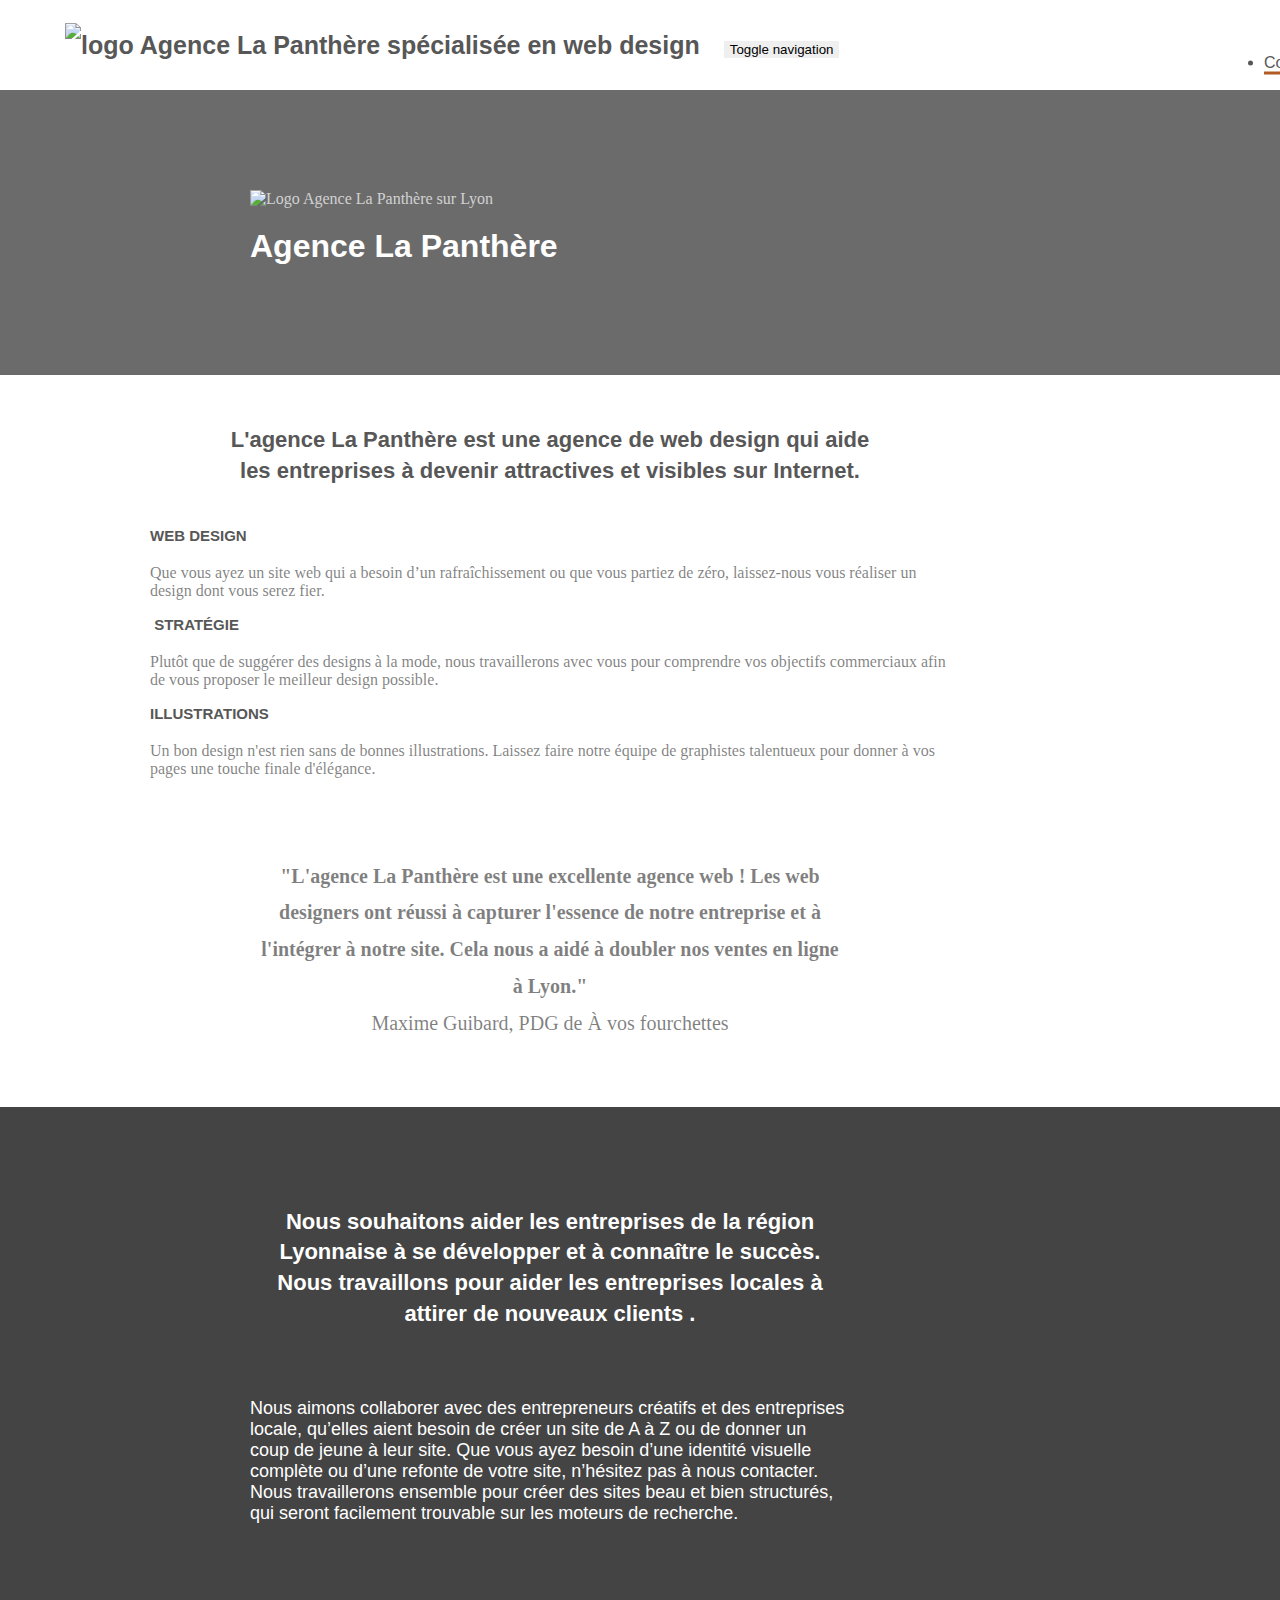
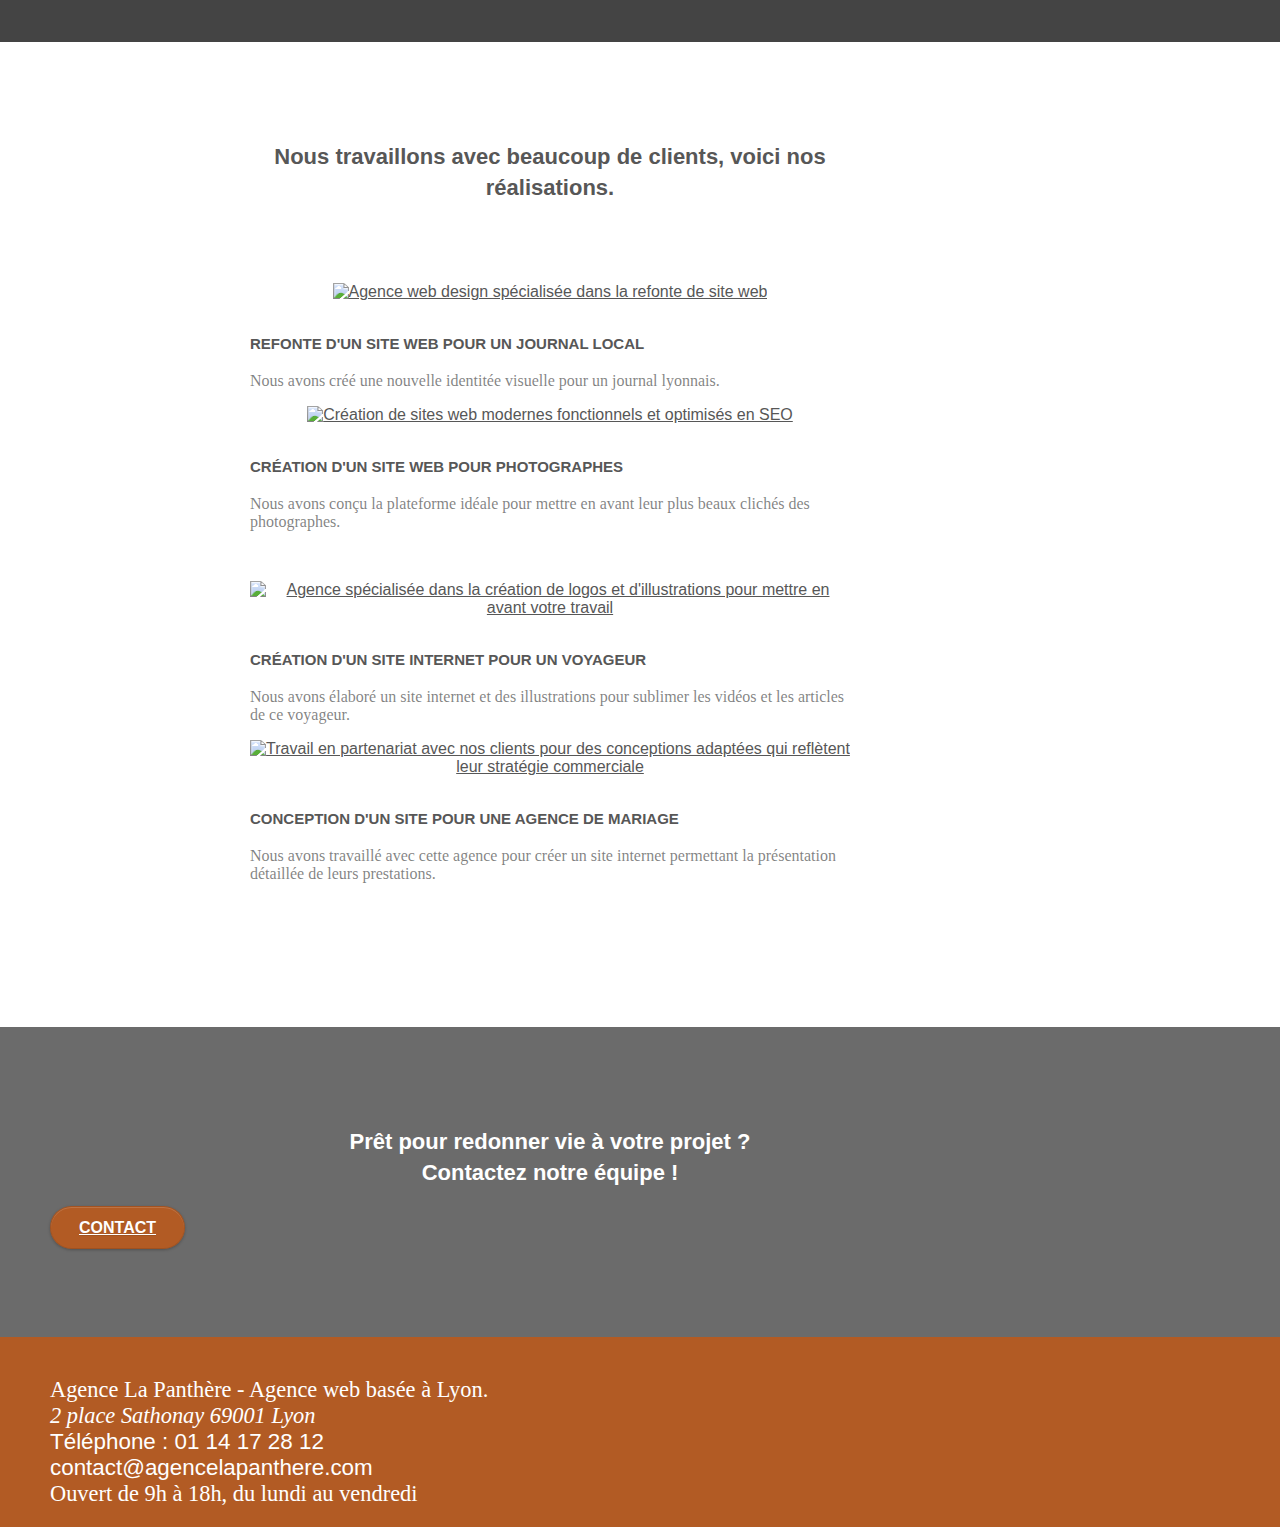
==== commit 0f89ce98: "correction contraste et font-size" ====
--- a/index.html
+++ b/index.html
@@ -5,18 +5,10 @@
 	<meta charset="utf-8">
 	<meta name="viewport" content="width=device-width, initial-scale=1.0, viewport-fit=cover">
 	<link rel="shortcut icon" type="image/png" href="favicon.jpg">
-
-	<link rel="stylesheet" type="text/css" href="./css/bootstrap.css">
+	<link rel="stylesheet" type="text/css" href="./css/bootstrapMin.css">
 	<link rel="stylesheet" type="text/css" href="style.css">
-	<link rel="stylesheet" type="text/css" href="./css/font-awesome.css">
-	<link rel="stylesheet" type="text/css" href="./css/et-line.css">
-
-
-	<script src="./js/jquery-2.1.0.js"></script>
-	<script src="./js/bootstrap.js"></script>
-	<script src="./js/blocs.js"></script>
-	<script src="./js/jquery.touchSwipe.js" defer></script>
-	<script src="./js/gmaps.js"></script>
+	<link rel="stylesheet" type="text/css" href="./css/font-awesomeMin.css">
+	<link rel="stylesheet" type="text/css" href="./css/et-lineMin.css">
 
 	<title>Agence La Panthère, agence web design sur Lyon</title>
 	<meta name="description"
@@ -40,8 +32,10 @@
 							<!-- TOOGLE NAV -->
 							<button id="nav-toggle" type="button" class="ui-navbar-toggle navbar-toggle"
 								data-toggle="collapse" data-target=".navbar-1">
-								<span class="sr-only">Toggle navigation</span><span class="icon-bar"></span><span
-									class="icon-bar"></span><span class="icon-bar"></span>
+								<span class="sr-only">Toggle navigation</span>
+								<span class="icon-bar"></span>
+								<span class="icon-bar"></span>
+								<span class="icon-bar"></span>
 							</button>
 						</div>
 						<div class="collapse navbar-collapse navbar-1 special-dropdown-nav">
@@ -57,8 +51,7 @@
 
 		<main>
 			<!-- bloc-1-presentation -->
-			<div class="bloc bgc-dark-slate-blue bg-banniere d-bloc bg-t-edge bloc-bg-texture texture-paper b-parallax"
-				id="bloc-1-hero">
+			<div class="bloc blend bgc-dark-slate-grey bg-banniere d-bloc bg-t-edge bloc-bg-texture texture-paper b-parallax" id="bloc-1-hero">
 				<div class="container bloc-lg">
 					<div class="row tight-width-whitespace">
 						<div class="col-sm-12">
@@ -67,10 +60,7 @@
 							<h1 class="text-center">
 								Agence La Panthère
 							</h1>
-							<div class="text-center">
-								<a href="contact.html" class="btn btn-lg btn-clean btn-rd cta-hero btn-atomic-tangerine"
-									id="cta-hero">Contact</a>
-							</div>
+							
 						</div>
 					</div>
 				</div>
@@ -138,7 +128,7 @@
 			</div>
 			<!-- bloc-2-services END -->
 			<!-- bloc-3-what-i-do -->
-			<div class="bloc bgc-dark-slate-blue bg-presentation  bloc-bg-texture texture-paper b-parallax"
+			<div class="bloc blend bgc-dark-slate-black bg-presentation bloc-bg-texture texture-paper b-parallax"
 				id="bloc-3-what-i-do">
 				<div class="container bloc-lg">
 					<div class="row tight-width-whitespace">
@@ -150,7 +140,7 @@
 								clients
 								.<br>
 							</h2>
-							<p class="text-center white">
+							<p class="subtitle text-center white">
 								Nous aimons collaborer avec des entrepreneurs créatifs et des entreprises locale,
 								qu’elles
 								aient besoin de créer un site de A à Z ou de donner un coup de jeune à leur site. Que
@@ -159,8 +149,7 @@
 								pas à
 								nous contacter. Nous travaillerons ensemble pour créer des sites beau et bien
 								structurés,
-								qui seront facilement trouvable sur les moteurs de recherche. <br><br><a
-									class="ltc-white bold-link" href="contact.html">Contactez notre équipe</a><br>
+								qui seront facilement trouvable sur les moteurs de recherche.
 							</p>
 						</div>
 					</div>
@@ -179,10 +168,10 @@
 					</div>
 					<div class="row tight-width-whitespace portfolio-row">
 						<div class="col-sm-6">
-							<a href="#" data-lightbox="img/1.jpg" data-gallery-id="gallery-1"
+							<a href="#" data-lightbox="img/1.webp" data-gallery-id="gallery-1"
 								data-caption="Refonte d'un site web pour un journal local" data-frame="snapshot-lb"><img
-									src="img/1.jpg"
-									alt="meilleure agence web design sur Lyon, agence spécialisée logo, refonte site et web journal"
+									src="img/1.webp"
+									alt="Agence web design spécialisée dans la refonte de site web"
 									class="img-responsive portfolio-thumb"></a>
 							<h3 class="mg-md text-center">
 								Refonte d'un site web pour un journal local
@@ -192,10 +181,10 @@
 							</p>
 						</div>
 						<div class="col-sm-6">
-							<a href="#" data-lightbox="img/2.jpg" data-gallery-id="gallery-1"
+							<a href="#" data-lightbox="img/2.webp" data-gallery-id="gallery-1"
 								data-caption="Création d'un site web pour photographes" data-frame="snapshot-lb"><img
-									src="img/2.jpg" class="img-responsive portfolio-thumb"
-									alt="agence la panthère spécialisée dans le web design et création de site web pour les professionnels - Création d'un site web pour photographe"></a>
+									src="img/2.webp" class="img-responsive portfolio-thumb"
+									alt="Création de sites web modernes fonctionnels et optimisés en SEO "></a>
 							<h3 class="mg-md text-center">
 								Création d'un site web pour photographes
 							</h3>
@@ -207,10 +196,10 @@
 					</div>
 					<div class="row tight-width-whitespace portfolio-row">
 						<div class="col-sm-6">
-							<a href="#" data-lightbox="img/3.bmp" data-gallery-id="gallery-1"
+							<a href="#" data-lightbox="img/3.webp" data-gallery-id="gallery-1"
 								data-caption="Création d'un site internet pour un voyageur"
-								data-frame="snapshot-lb"><img src="img/3.bmp" class="img-responsive portfolio-thumb"
-									alt="paris web design logo agence web meilleure agence, Création d'un site web pour voyageur"></a>
+								data-frame="snapshot-lb"><img src="img/3.webp" class="img-responsive portfolio-thumb"
+									alt="Agence spécialisée dans la création de logos et d'illustrations pour mettre en avant votre travail"></a>
 							<h3 class="mg-md text-center">
 								Création d'un site internet pour un voyageur
 							</h3>
@@ -219,11 +208,12 @@
 								articles de ce voyageur.
 							</p>
 						</div>
+
 						<div class="col-sm-6">
-							<a href="#" data-lightbox="img/4.bmp" data-gallery-id="gallery-1"
+							<a href="#" data-lightbox="img/4.webp" data-gallery-id="gallery-1"
 								data-caption="Conception d'un site pour une agence de mariage"
-								data-frame="snapshot-lb"><img src="img/4.bmp" class="img-responsive portfolio-thumb"
-									alt="paris web design logo agence web meilleure agence, Création d'un site web pour agence de mariage"></a>
+								data-frame="snapshot-lb"><img src="img/4.webp" class="img-responsive portfolio-thumb"
+									alt="Travail en partenariat avec nos clients pour des conceptions adaptées qui reflètent leur stratégie commerciale"></a>
 							<h3 class="mg-md text-center">
 								Conception d'un site pour une agence de mariage
 							</h3>
@@ -237,15 +227,17 @@
 			</div>
 			<!-- bloc-4-portfolio END -->
 			<!-- bloc-5-cta -->
-			<div class="bloc bgc-dark-slate-blue bg-banniere d-bloc bloc-bg-texture texture-paper" id="bloc-5-cta">
+			<div class="bloc blend bgc-dark-slate-grey bg-banniere d-bloc bloc-bg-texture texture-paper" id="bloc-5-cta">
 				<div class="container bloc-lg">
 					<div class="row">
-						<h2 class="white__title">
-							Prêt pour redonner vie à votre projet ?<br>Contactez notre équipe !
-						</h2>
-						<div class="col-sm-12 text-center">
-							<a href="contact.html"
-								class="btn btn-atomic-tangerine btn-clean btn-rd btn-lg cta-hero">Contact</a>
+						<div class="col-sm-12">
+							<h2 class="white__title">
+								Prêt pour redonner vie à votre projet ?<br>Contactez notre équipe !
+							</h2>
+							<div class="col-sm-12 text-center">
+								<a href="contact.html"
+									class="btn btn-atomic-tangerine btn-clean btn-rd btn-lg cta-hero">Contact</a>
+							</div>
 						</div>
 					</div>
 				</div>
@@ -301,6 +293,15 @@
 
 		<!-- Principal conteneur END -->
 	</div>
+
+	<!-- Fichiers JS à la fin du code ! -->
+	<script src="./js/jquery-2.1.0Min.js"></script>
+	<script src="./js/bootstrapMin.js"></script>
+	<script src="./js/blocsMin.js"></script>
+	<script src="./js/jquery.touchSwipeMin.js" defer></script>
+	<script src="./js/gmapsMin.js"></script>
+
+
 </body>
 
 </html>--- a/style.css
+++ b/style.css
@@ -78,7 +78,7 @@
   right: 0;
 }
 .texture-paper::before {
-  background: url("img/texture-paper.png");
+  background: url("img/texture-paper.webp");
   background-size: 280px 280px;
 }
 .b-parallax {
@@ -309,6 +309,7 @@
 }
 
 /**! MES MODIFS */
+
 h1 {
   font-family: "helvetica";
   color: white;
@@ -326,6 +327,11 @@
   text-align: center;
 }
 
+.subtitle {
+  font-size: clamp(15px, 3vw, 18px);
+  font-family: "helvetica";
+  font-weight: 400;
+}
 /** NavBar */
 nav a {
   display: inline-block;
@@ -340,7 +346,7 @@
   background: #b25b24;
 }
 nav .menu:hover::after {
-  background: #e78143;
+  background: #a7531f;
 }
 nav .menu:hover {
   font-weight: bold;
@@ -641,7 +647,6 @@
 h4,
 h5,
 h6,
-p,
 label,
 .btn,
 li,
@@ -674,10 +679,6 @@
   margin: auto auto auto auto;
 }
 
-p {
-  font-size: 11px;
-}
-
 .tight-width-whitespace {
   max-width: 600px;
   margin: auto auto auto auto;
@@ -734,7 +735,7 @@
   padding-top: 20px;
 }
 footer .adress {
-  font-size: 1rem;
+  font-size: 1.4rem;
 }
 .adress a {
   text-decoration: none;
@@ -766,7 +767,15 @@
 .bgc-white {
   background-color: #ffffff;
 }
-
+.blend {
+  background-blend-mode: overlay;
+}
+.bgc-dark-slate-grey {
+  background-color: #6b6b6b;
+}
+.bgc-dark-slate-black {
+  background-color: #444444;
+}
 .bgc-dark-slate-blue {
   background-color: #364577;
 }
@@ -788,7 +797,7 @@
 }
 
 .btn-atomic-tangerine:hover {
-  background: #f69f77 !important;
+  background: #a7531f !important;
   color: #ffffff !important;
 }
 
@@ -822,11 +831,11 @@
 }
 
 .bg-banniere {
-  background-image: url("img/agence-la-panthere.jpg");
+  background-image: url("img/agence-la-panthere.webp");
 }
 
 .bg-presentation {
-  background-image: url("img/image-de-presentation.bmp");
+  background-image: url("img/image-de-presentation.webp");
 }
 
 @media (max-width: 1024px) {
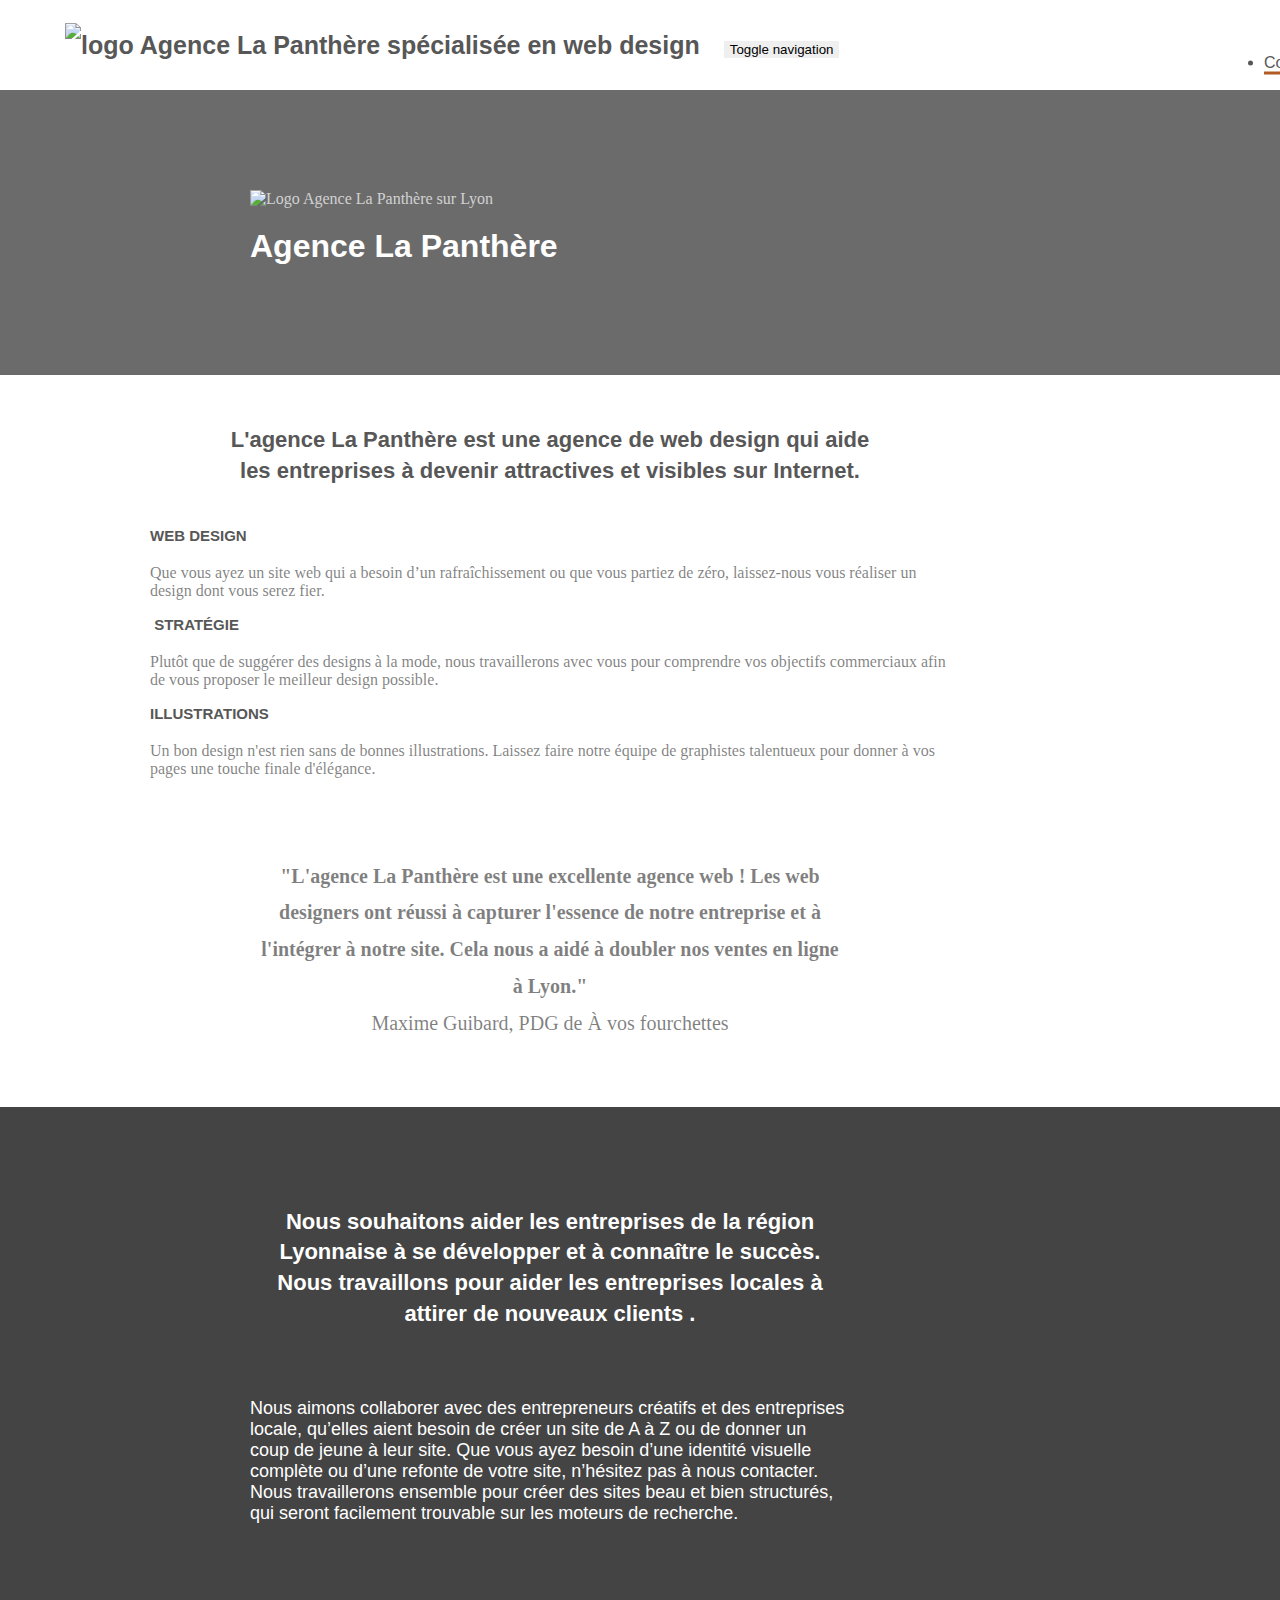
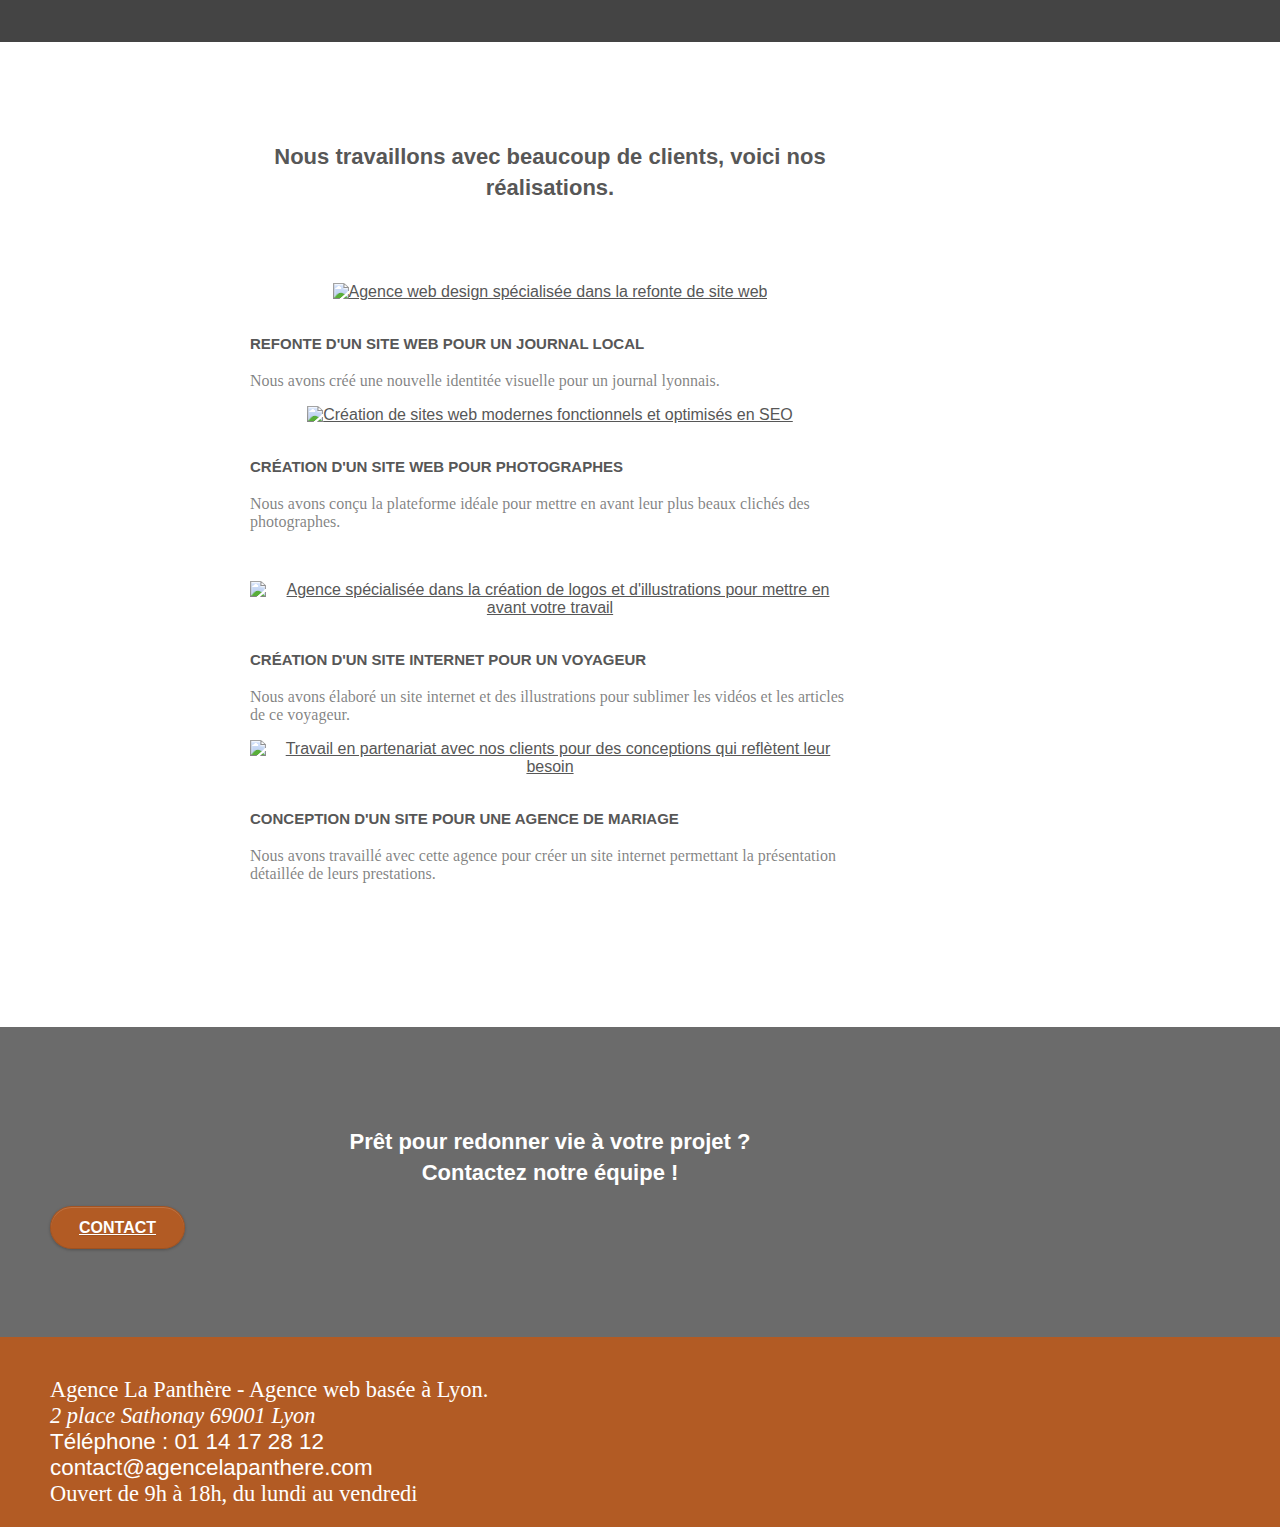
==== commit 1aeb8099: "long alt text corrigé" ====
--- a/index.html
+++ b/index.html
@@ -51,7 +51,8 @@
 
 		<main>
 			<!-- bloc-1-presentation -->
-			<div class="bloc blend bgc-dark-slate-grey bg-banniere d-bloc bg-t-edge bloc-bg-texture texture-paper b-parallax" id="bloc-1-hero">
+			<div class="bloc blend bgc-dark-slate-grey bg-banniere d-bloc bg-t-edge bloc-bg-texture texture-paper b-parallax"
+				id="bloc-1-hero">
 				<div class="container bloc-lg">
 					<div class="row tight-width-whitespace">
 						<div class="col-sm-12">
@@ -60,7 +61,7 @@
 							<h1 class="text-center">
 								Agence La Panthère
 							</h1>
-							
+
 						</div>
 					</div>
 				</div>
@@ -170,8 +171,7 @@
 						<div class="col-sm-6">
 							<a href="#" data-lightbox="img/1.webp" data-gallery-id="gallery-1"
 								data-caption="Refonte d'un site web pour un journal local" data-frame="snapshot-lb"><img
-									src="img/1.webp"
-									alt="Agence web design spécialisée dans la refonte de site web"
+									src="img/1.webp" alt="Agence web design spécialisée dans la refonte de site web"
 									class="img-responsive portfolio-thumb"></a>
 							<h3 class="mg-md text-center">
 								Refonte d'un site web pour un journal local
@@ -213,7 +213,7 @@
 							<a href="#" data-lightbox="img/4.webp" data-gallery-id="gallery-1"
 								data-caption="Conception d'un site pour une agence de mariage"
 								data-frame="snapshot-lb"><img src="img/4.webp" class="img-responsive portfolio-thumb"
-									alt="Travail en partenariat avec nos clients pour des conceptions adaptées qui reflètent leur stratégie commerciale"></a>
+									alt="Travail en partenariat avec nos clients pour des conceptions qui reflètent leur besoin"></a>
 							<h3 class="mg-md text-center">
 								Conception d'un site pour une agence de mariage
 							</h3>
@@ -227,7 +227,8 @@
 			</div>
 			<!-- bloc-4-portfolio END -->
 			<!-- bloc-5-cta -->
-			<div class="bloc blend bgc-dark-slate-grey bg-banniere d-bloc bloc-bg-texture texture-paper" id="bloc-5-cta">
+			<div class="bloc blend bgc-dark-slate-grey bg-banniere d-bloc bloc-bg-texture texture-paper"
+				id="bloc-5-cta">
 				<div class="container bloc-lg">
 					<div class="row">
 						<div class="col-sm-12">
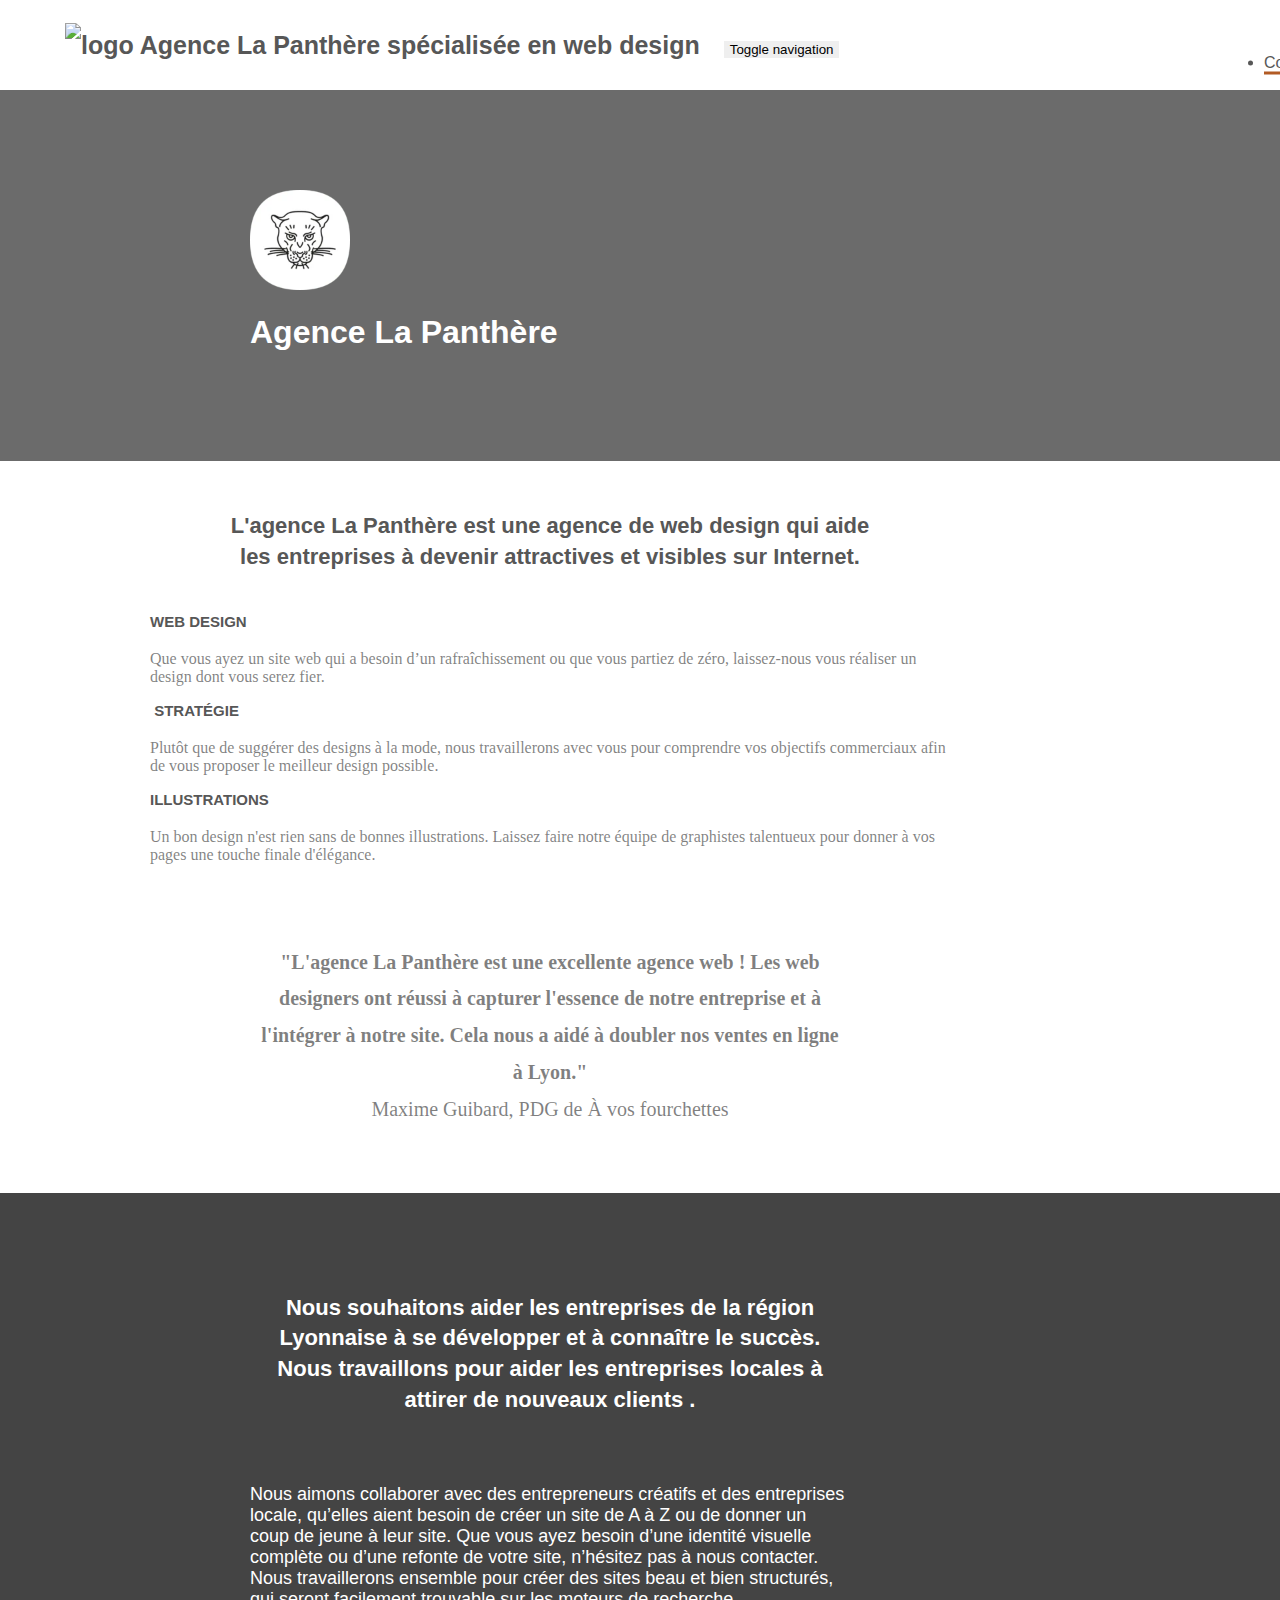
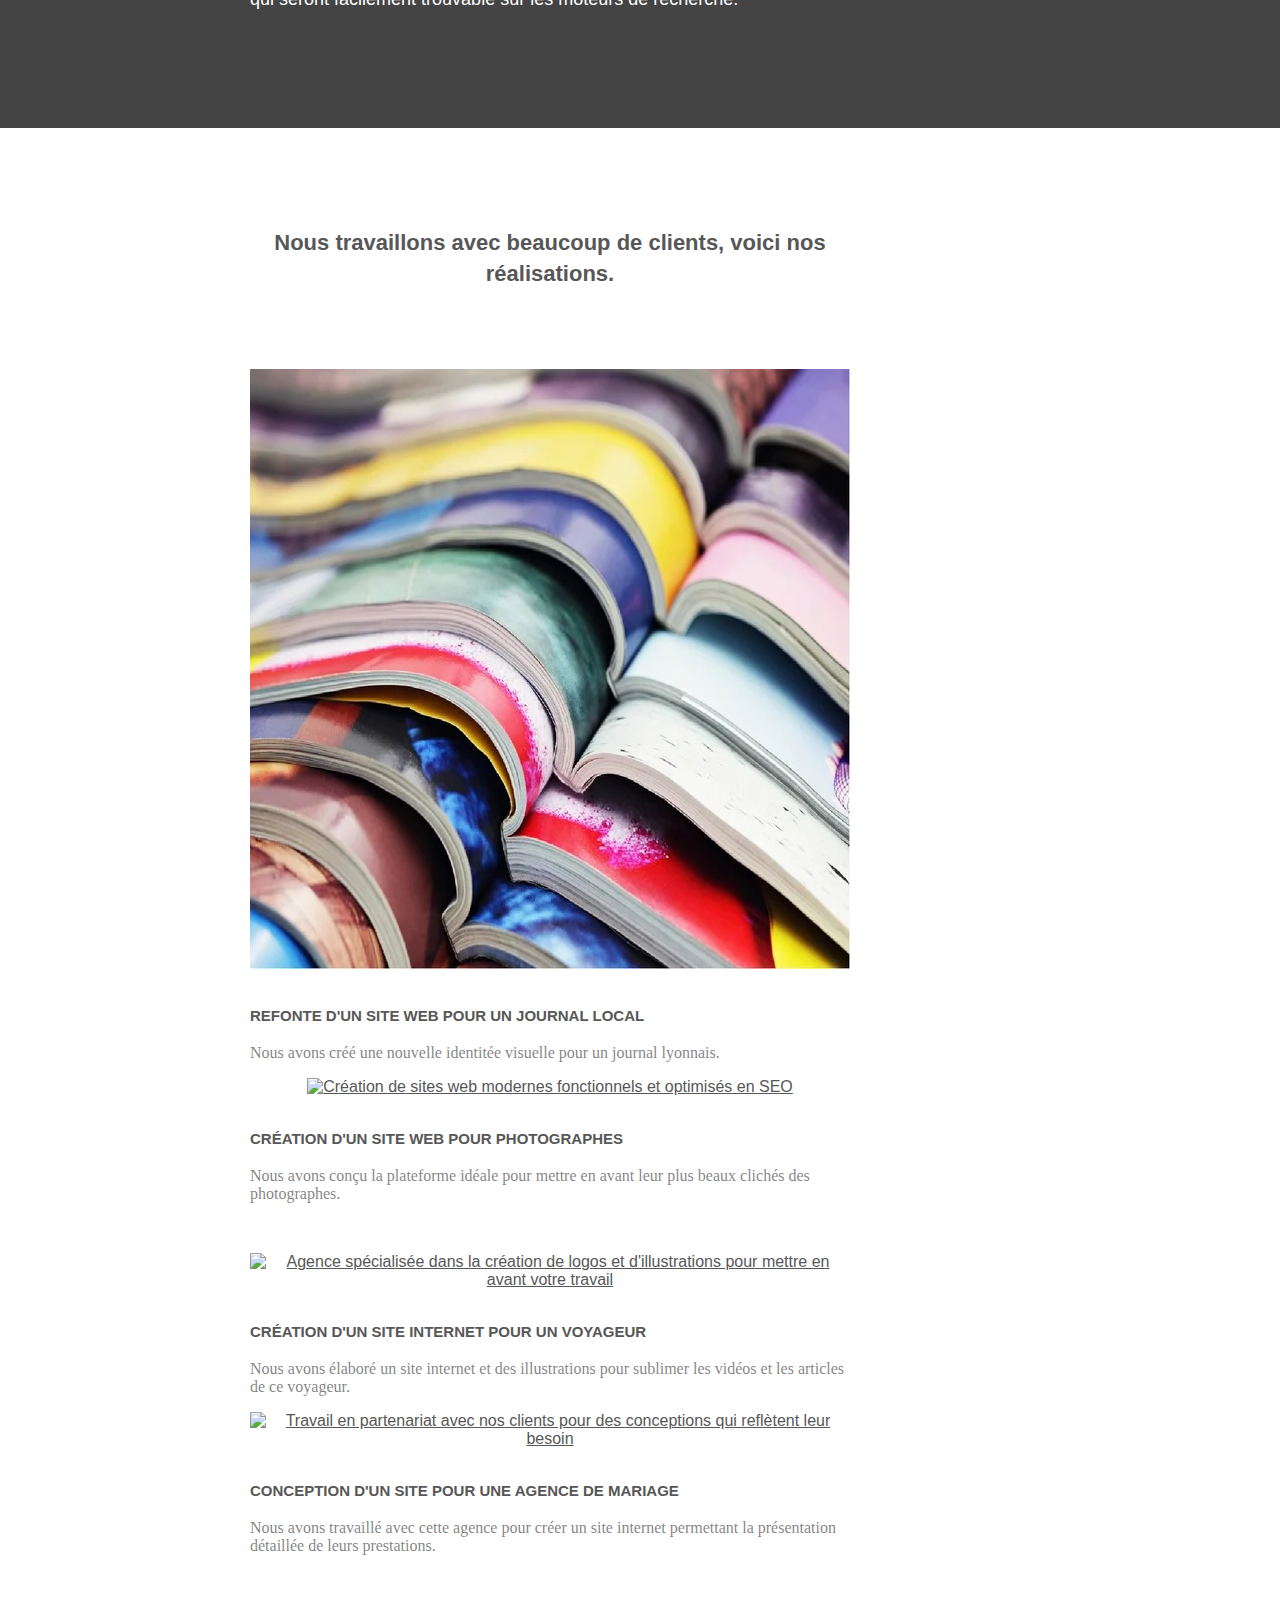
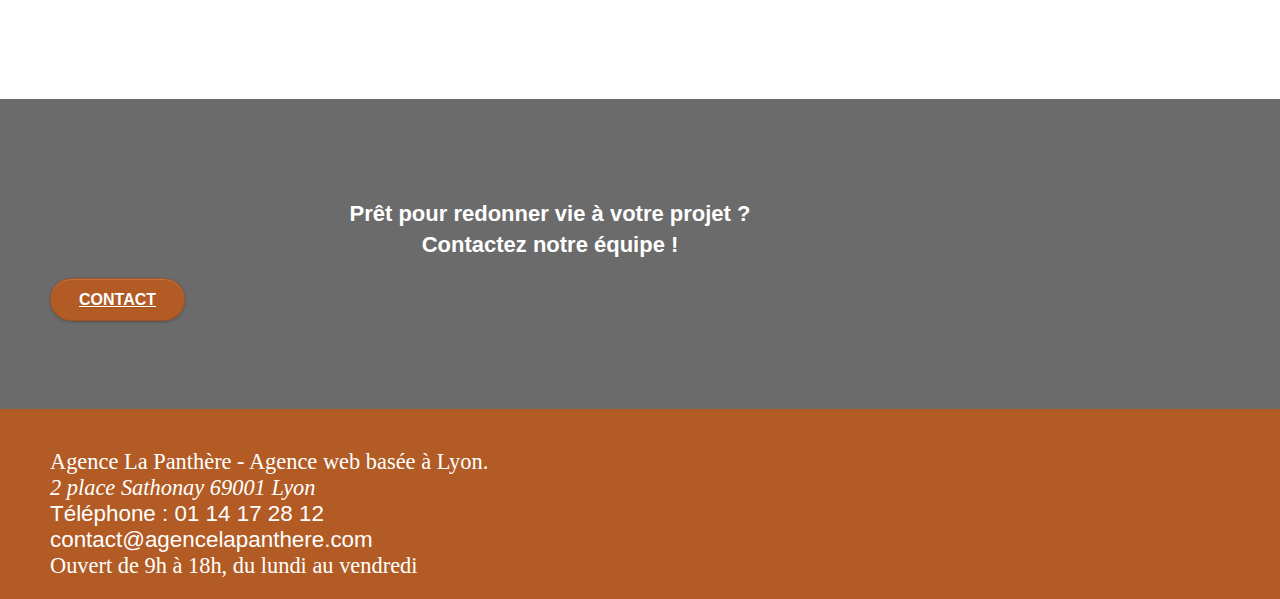
==== commit b9772343: "corrections images" ====
--- a/index.html
+++ b/index.html
@@ -56,7 +56,7 @@
 				<div class="container bloc-lg">
 					<div class="row tight-width-whitespace">
 						<div class="col-sm-12">
-							<img src="img/logo.png" class="center-block image-resize-mode" width="100"
+							<img src="img/logo.webp" class="center-block image-resize-mode" width="100"
 								alt="Logo Agence La Panthère sur Lyon">
 							<h1 class="text-center">
 								Agence La Panthère
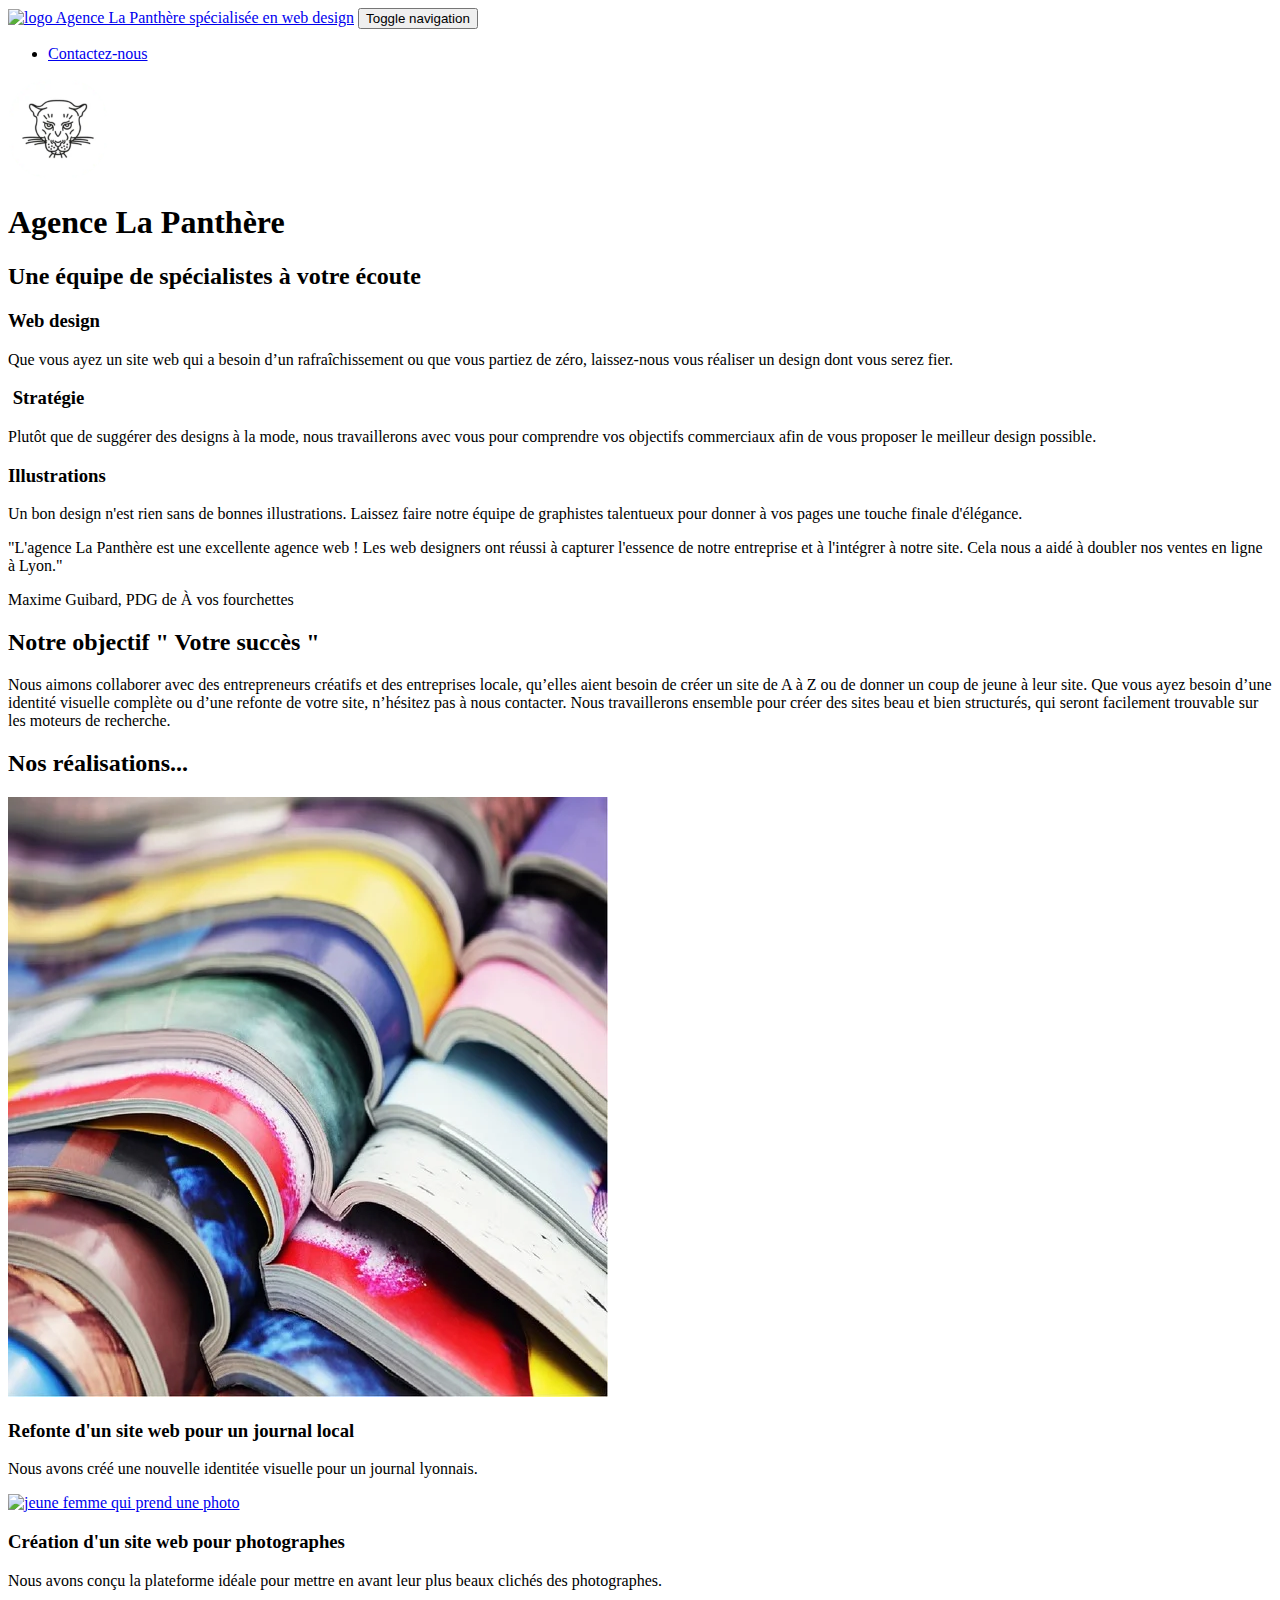
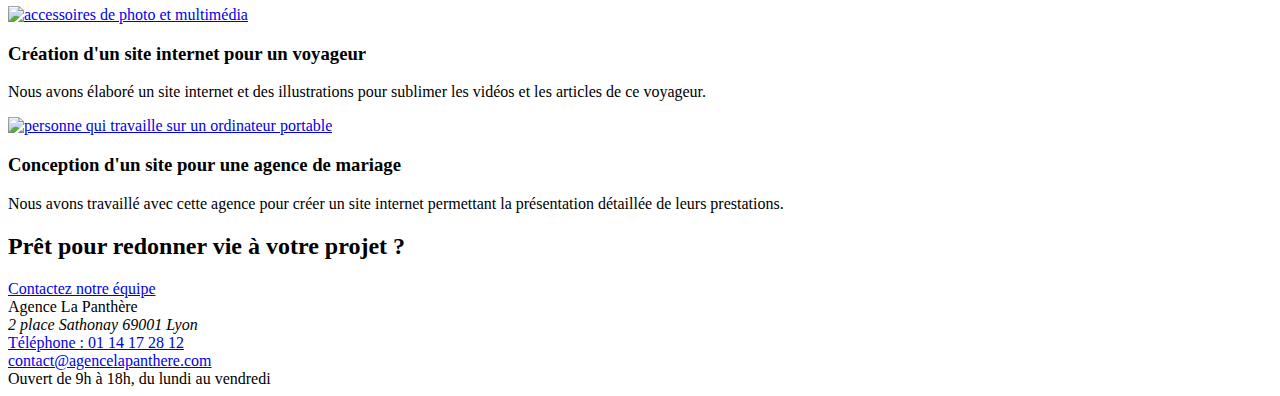
==== commit e3878a46: "correction W3C" ====
--- a/index.html
+++ b/index.html
@@ -5,10 +5,18 @@
 	<meta charset="utf-8">
 	<meta name="viewport" content="width=device-width, initial-scale=1.0, viewport-fit=cover">
 	<link rel="shortcut icon" type="image/png" href="favicon.jpg">
+
 	<link rel="stylesheet" type="text/css" href="./css/bootstrapMin.css">
-	<link rel="stylesheet" type="text/css" href="style.css">
+	<link rel="stylesheet" type="text/css" href="styleMin.css">
+
 	<link rel="stylesheet" type="text/css" href="./css/font-awesomeMin.css">
 	<link rel="stylesheet" type="text/css" href="./css/et-lineMin.css">
+
+	<script defer src="./js/jquery-2.1.0Min.js"></script>
+	<script defer src="./js/bootstrapMin.js"></script>
+	<script defer src="./js/blocsMin.js"></script>
+	<script defer src="./js/jquery.touchSwipeMin.js"></script>
+	<script defer src="./js/gmapsMin.js"></script>
 
 	<title>Agence La Panthère, agence web design sur Lyon</title>
 	<meta name="description"
@@ -25,13 +33,14 @@
 		<header>
 			<div class="bloc bgc-white l-bloc " id="bloc-0">
 				<div class="container bloc-sm">
-					<nav class="navbar row">
-						<div class="navbar-header">
+					<nav class="navbar row" aria-label="Menu principal" >
+						<div class="navbar-header" tabindex="0">
 							<a class="navbar-brand" href="index.html"><img src="img/agence-la-panthere-monochrome.svg"
-									alt="logo Agence La Panthère spécialisée en web design" height="40"></a>
+									alt="logo Agence La Panthère spécialisée en web design" height="40"
+									></a>
 							<!-- TOOGLE NAV -->
-							<button id="nav-toggle" type="button" class="ui-navbar-toggle navbar-toggle"
-								data-toggle="collapse" data-target=".navbar-1">
+							<button aria-label="menu" id="nav-toggle" tabindex="0" type="button"
+								class="ui-navbar-toggle navbar-toggle" data-toggle="collapse" data-target=".navbar-1">
 								<span class="sr-only">Toggle navigation</span>
 								<span class="icon-bar"></span>
 								<span class="icon-bar"></span>
@@ -39,7 +48,7 @@
 							</button>
 						</div>
 						<div class="collapse navbar-collapse navbar-1 special-dropdown-nav">
-							<ul class="site-navigation nav navbar-nav section">
+							<ul class="site-navigation nav navbar-nav section" aria-label="Contactez-nous" tabindex="0">
 								<li><a class="menu" href="contact.html">Contactez-nous</a></li>
 							</ul>
 						</div>
@@ -70,9 +79,7 @@
 			<!-- bloc-2-services -->
 			<div class="bloc bgc-white l-bloc" id="bloc-2-services">
 				<div class="container bloc-md">
-					<h2 class="presentation__title">L'agence La Panthère est une agence de web design qui aide les
-						entreprises à devenir
-						attractives et visibles sur Internet.</h2>
+					<h2 class="presentation__title">Une équipe de spécialistes à votre écoute</h2>
 					<div class="row voffset-lg med-width-whitespace">
 						<div class="col-sm-4">
 							<div class="text-center">
@@ -135,11 +142,7 @@
 					<div class="row tight-width-whitespace">
 						<div class="col-sm-12">
 							<h2 class="white__title">
-								Nous souhaitons aider les entreprises de la région Lyonnaise à se développer et à
-								connaître
-								le succès. Nous travaillons pour aider les entreprises locales à attirer de nouveaux
-								clients
-								.<br>
+								Notre objectif " Votre succès "
 							</h2>
 							<p class="subtitle text-center white">
 								Nous aimons collaborer avec des entrepreneurs créatifs et des entreprises locale,
@@ -163,16 +166,18 @@
 				<div class="container bloc-lg">
 					<div class="row">
 						<div class="col-sm-12 text-center">
-							<h2 class="creations">Nous travaillons avec beaucoup de clients, voici nos réalisations.
+							<h2 class="creations">Nos réalisations...
 							</h2>
 						</div>
 					</div>
-					<div class="row tight-width-whitespace portfolio-row">
+
+					<div class="row tight-width-whitespace portfolio-row ">
+
+						<!-- PHOTO 1 -->
 						<div class="col-sm-6">
 							<a href="#" data-lightbox="img/1.webp" data-gallery-id="gallery-1"
 								data-caption="Refonte d'un site web pour un journal local" data-frame="snapshot-lb"><img
-									src="img/1.webp" alt="Agence web design spécialisée dans la refonte de site web"
-									class="img-responsive portfolio-thumb"></a>
+									src="img/1.webp" alt="magazines ouverts" class="img-responsive portfolio-thumb"></a>
 							<h3 class="mg-md text-center">
 								Refonte d'un site web pour un journal local
 							</h3>
@@ -180,11 +185,13 @@
 								Nous avons créé une nouvelle identitée visuelle pour un journal lyonnais.
 							</p>
 						</div>
+
+						<!-- PHOTO 2 -->
 						<div class="col-sm-6">
 							<a href="#" data-lightbox="img/2.webp" data-gallery-id="gallery-1"
 								data-caption="Création d'un site web pour photographes" data-frame="snapshot-lb"><img
 									src="img/2.webp" class="img-responsive portfolio-thumb"
-									alt="Création de sites web modernes fonctionnels et optimisés en SEO "></a>
+									alt="jeune femme qui prend une photo"></a>
 							<h3 class="mg-md text-center">
 								Création d'un site web pour photographes
 							</h3>
@@ -195,11 +202,13 @@
 						</div>
 					</div>
 					<div class="row tight-width-whitespace portfolio-row">
+
+						<!-- PHOTO 3 -->
 						<div class="col-sm-6">
 							<a href="#" data-lightbox="img/3.webp" data-gallery-id="gallery-1"
 								data-caption="Création d'un site internet pour un voyageur"
 								data-frame="snapshot-lb"><img src="img/3.webp" class="img-responsive portfolio-thumb"
-									alt="Agence spécialisée dans la création de logos et d'illustrations pour mettre en avant votre travail"></a>
+									alt="accessoires de photo et multimédia"></a>
 							<h3 class="mg-md text-center">
 								Création d'un site internet pour un voyageur
 							</h3>
@@ -209,11 +218,12 @@
 							</p>
 						</div>
 
+						<!-- PHOTO 4 -->
 						<div class="col-sm-6">
 							<a href="#" data-lightbox="img/4.webp" data-gallery-id="gallery-1"
 								data-caption="Conception d'un site pour une agence de mariage"
 								data-frame="snapshot-lb"><img src="img/4.webp" class="img-responsive portfolio-thumb"
-									alt="Travail en partenariat avec nos clients pour des conceptions qui reflètent leur besoin"></a>
+									alt="personne qui travaille sur un ordinateur portable"></a>
 							<h3 class="mg-md text-center">
 								Conception d'un site pour une agence de mariage
 							</h3>
@@ -233,11 +243,13 @@
 					<div class="row">
 						<div class="col-sm-12">
 							<h2 class="white__title">
-								Prêt pour redonner vie à votre projet ?<br>Contactez notre équipe !
+								Prêt pour redonner vie à votre projet ?
 							</h2>
 							<div class="col-sm-12 text-center">
-								<a href="contact.html"
-									class="btn btn-atomic-tangerine btn-clean btn-rd btn-lg cta-hero">Contact</a>
+								<a tabindex="0" aria-label="Contactez-nous" href="contact.html"
+									class="btn btn-atomic-tangerine btn-clean btn-rd btn-lg cta-hero"
+									>Contactez notre
+									équipe</a>
 							</div>
 						</div>
 					</div>
@@ -255,34 +267,37 @@
 							<div class="row row-no-gutters social">
 								<div class="col-sm-3">
 									<div class="text-center">
-										<a href="https://twitter.com/home?lang=fr" aria-label="logo twitter"><span
-												class="fa fa-twitter icon-md"></span></a>
+										<a href="https://twitter.com/home?lang=fr" aria-label="logo twitter"
+											tabindex="0"><span class="fa fa-twitter icon-md"></span></a>
 									</div>
 								</div>
 								<div class="col-sm-3">
 									<div class="text-center">
-										<a href="https://www.facebook.com/AloaScrea" aria-label="logo facebook"><span
-												class="fa fa-facebook icon-md"></span></a>
+										<a href="https://www.facebook.com/AloaScrea" aria-label="logo facebook"
+											tabindex="0"><span class="fa fa-facebook icon-md"></span></a>
 									</div>
 								</div>
 								<div class="col-sm-3">
 									<div class="text-center">
-										<a href="https://dribbble.com/" aria-label="logo dribbble"><span
+										<a href="https://dribbble.com/" aria-label="logo dribbble" tabindex="0"><span
 												class="fa fa-dribbble icon-md"></span></a>
 									</div>
 								</div>
 								<div class="col-sm-3">
 									<div class="text-center">
-										<a href="https://www.instagram.com/" aria-label="logo instagram"><span
-												class="fa fa-instagram icon-md"></span></a>
+										<a href="https://www.instagram.com/" aria-label="logo instagram"
+											tabindex="0"><span class="fa fa-instagram icon-md"></span></a>
 									</div>
 								</div>
 							</div>
 							<div class="text-center white adress">
-								Agence La Panthère - Agence web basée à Lyon.
+								Agence La Panthère
 								<address>2 place Sathonay 69001 Lyon</address>
-								<a href="mailto:contact@agencelapanthere.com">Téléphone : 01 14 17 28 12</a><br>
-								<a href="mailto:contact@agencelapanthere.com">contact@agencelapanthere.com</a><br>
+								<a aria-label="+33 1 14 17 28 12" href="mailto:contact@agencelapanthere.com">Téléphone :
+									01 14
+									17 28 12</a><br>
+								<a aria-label="écrivez-nous"
+									href="mailto:contact@agencelapanthere.com">contact@agencelapanthere.com</a><br>
 								Ouvert de 9h à 18h, du lundi au vendredi<br>
 							</div>
 						</div>
@@ -296,11 +311,6 @@
 	</div>
 
 	<!-- Fichiers JS à la fin du code ! -->
-	<script src="./js/jquery-2.1.0Min.js"></script>
-	<script src="./js/bootstrapMin.js"></script>
-	<script src="./js/blocsMin.js"></script>
-	<script src="./js/jquery.touchSwipeMin.js" defer></script>
-	<script src="./js/gmapsMin.js"></script>
 
 
 </body>
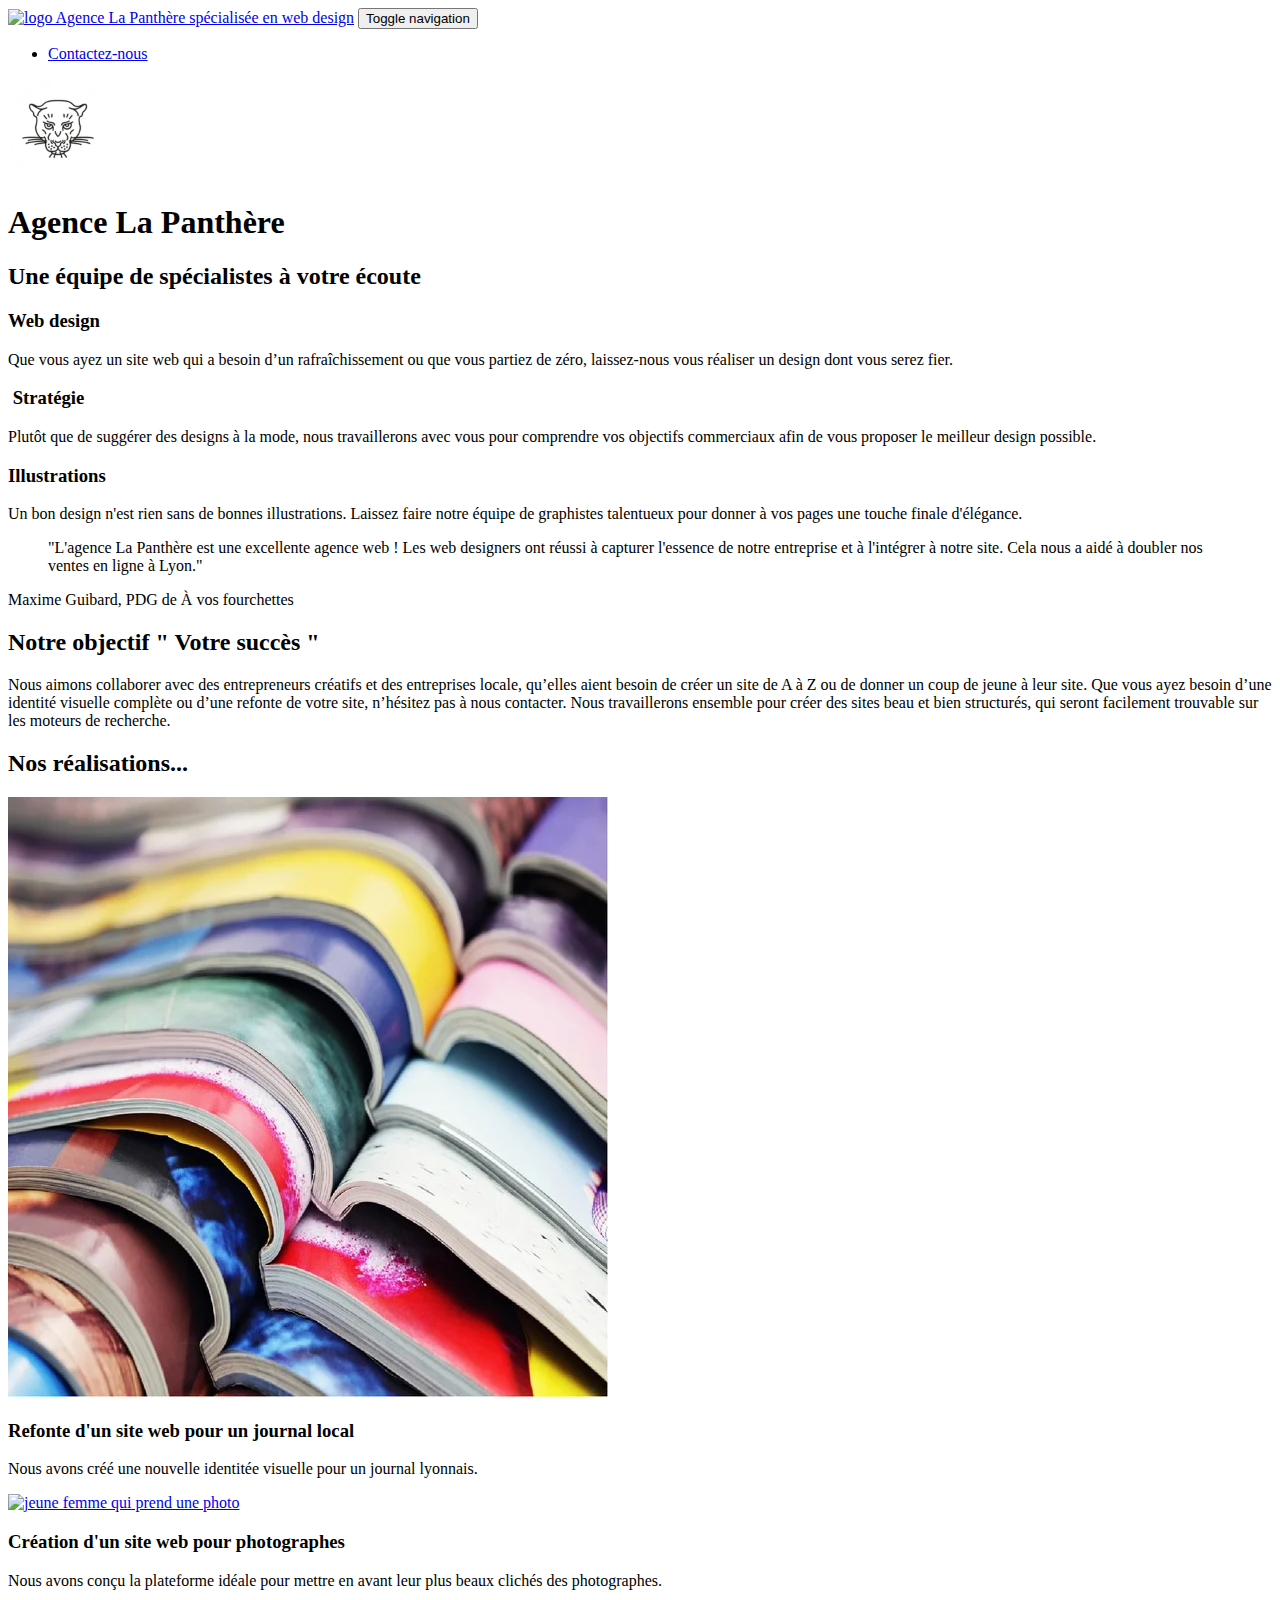
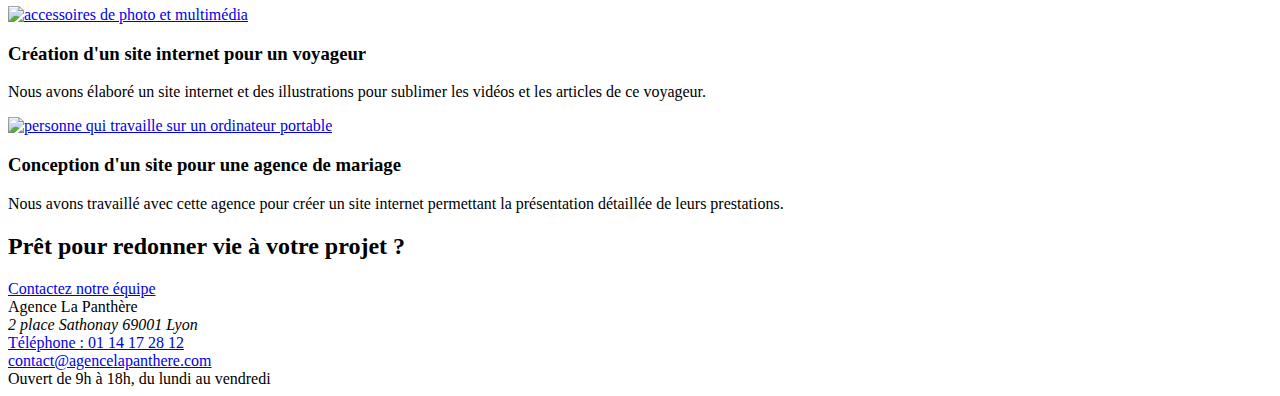
==== commit e59176d6: "balises corrigées" ====
--- a/index.html
+++ b/index.html
@@ -22,6 +22,9 @@
 	<meta name="description"
 		content="Agence La Panthère spécialiste dans le web design sur Lyon, travaillons ensemble sur votre stratégie et gagnez en visibilité avec un référencement SEO optimisé.">
 	<meta name="robots" content="index, follow">
+	<link rel="canonical" href="https://aloacmoi.github.io/AgenceLaPanthere/">
+	<meta name="google-site-verification" content="P5NnG5QEOhRDmJ18x4Ym_QYSPQDGLbStyyqyL4YnlNg">
+	<script async="" src="https://www.googletagmanager.com/gtag/js?id=UA-108071263-1"></script>
 </head>
 
 
@@ -33,11 +36,10 @@
 		<header>
 			<div class="bloc bgc-white l-bloc " id="bloc-0">
 				<div class="container bloc-sm">
-					<nav class="navbar row" aria-label="Menu principal" >
+					<nav class="navbar row" aria-label="Menu principal">
 						<div class="navbar-header" tabindex="0">
 							<a class="navbar-brand" href="index.html"><img src="img/agence-la-panthere-monochrome.svg"
-									alt="logo Agence La Panthère spécialisée en web design" height="40"
-									></a>
+									alt="logo Agence La Panthère spécialisée en web design" height="40"></a>
 							<!-- TOOGLE NAV -->
 							<button aria-label="menu" id="nav-toggle" tabindex="0" type="button"
 								class="ui-navbar-toggle navbar-toggle" data-toggle="collapse" data-target=".navbar-1">
@@ -60,7 +62,8 @@
 
 		<main>
 			<!-- bloc-1-presentation -->
-			<div class="bloc blend bgc-dark-slate-grey bg-banniere d-bloc bg-t-edge bloc-bg-texture texture-paper b-parallax"
+			<section
+				class="bloc blend bgc-dark-slate-grey bg-banniere d-bloc bg-t-edge bloc-bg-texture texture-paper b-parallax"
 				id="bloc-1-hero">
 				<div class="container bloc-lg">
 					<div class="row tight-width-whitespace">
@@ -74,10 +77,10 @@
 						</div>
 					</div>
 				</div>
-			</div>
+			</section>
 			<!-- bloc-1-presentation END -->
 			<!-- bloc-2-services -->
-			<div class="bloc bgc-white l-bloc" id="bloc-2-services">
+			<section class="bloc bgc-white l-bloc" id="bloc-2-services">
 				<div class="container bloc-md">
 					<h2 class="presentation__title">Une équipe de spécialistes à votre écoute</h2>
 					<div class="row voffset-lg med-width-whitespace">
@@ -122,21 +125,22 @@
 					</div>
 					<div class="row voffset-lg voffset">
 						<div class="testimony">
-							<p class="testimony__txt">"L'agence La Panthère est une excellente agence web ! Les web
+							<blockquote class="testimony__txt">"L'agence La Panthère est une excellente agence web ! Les
+								web
 								designers
 								ont
 								réussi à capturer
 								l'essence de notre entreprise et à l'intégrer à notre site. Cela nous a aidé à doubler
 								nos
-								ventes en ligne à Lyon." </p>
+								ventes en ligne à Lyon." </blockquote>
 							<span class="testimony__sign">Maxime Guibard, PDG de &Agrave; vos fourchettes</span>
 						</div>
 					</div>
 				</div>
-			</div>
+			</section>
 			<!-- bloc-2-services END -->
 			<!-- bloc-3-what-i-do -->
-			<div class="bloc blend bgc-dark-slate-black bg-presentation bloc-bg-texture texture-paper b-parallax"
+			<section class="bloc blend bgc-dark-slate-black bg-presentation bloc-bg-texture texture-paper b-parallax"
 				id="bloc-3-what-i-do">
 				<div class="container bloc-lg">
 					<div class="row tight-width-whitespace">
@@ -158,11 +162,11 @@
 						</div>
 					</div>
 				</div>
-			</div>
+			</section>
 
 			<!-- bloc-3-what-i-do END -->
 			<!-- bloc-4-portfolio -->
-			<div class="bloc bgc-white bg-lines-h2-bg bg-repeat l-bloc" id="bloc-4-portfolio">
+			<section class="bloc bgc-white bg-lines-h2-bg bg-repeat l-bloc" id="bloc-4-portfolio">
 				<div class="container bloc-lg">
 					<div class="row">
 						<div class="col-sm-12 text-center">
@@ -234,10 +238,10 @@
 						</div>
 					</div>
 				</div>
-			</div>
+			</section>
 			<!-- bloc-4-portfolio END -->
 			<!-- bloc-5-cta -->
-			<div class="bloc blend bgc-dark-slate-grey bg-banniere d-bloc bloc-bg-texture texture-paper"
+			<section class="bloc blend bgc-dark-slate-grey bg-banniere d-bloc bloc-bg-texture texture-paper"
 				id="bloc-5-cta">
 				<div class="container bloc-lg">
 					<div class="row">
@@ -247,14 +251,13 @@
 							</h2>
 							<div class="col-sm-12 text-center">
 								<a tabindex="0" aria-label="Contactez-nous" href="contact.html"
-									class="btn btn-atomic-tangerine btn-clean btn-rd btn-lg cta-hero"
-									>Contactez notre
+									class="btn btn-atomic-tangerine btn-clean btn-rd btn-lg cta-hero">Contactez notre
 									équipe</a>
 							</div>
 						</div>
 					</div>
 				</div>
-			</div>
+			</section>
 			<!-- bloc-5-cta END -->
 		</main>
 
@@ -273,7 +276,7 @@
 								</div>
 								<div class="col-sm-3">
 									<div class="text-center">
-										<a href="https://www.facebook.com/AloaScrea" aria-label="logo facebook"
+										<a href="https://www.facebook.com/" aria-label="logo facebook"
 											tabindex="0"><span class="fa fa-facebook icon-md"></span></a>
 									</div>
 								</div>
